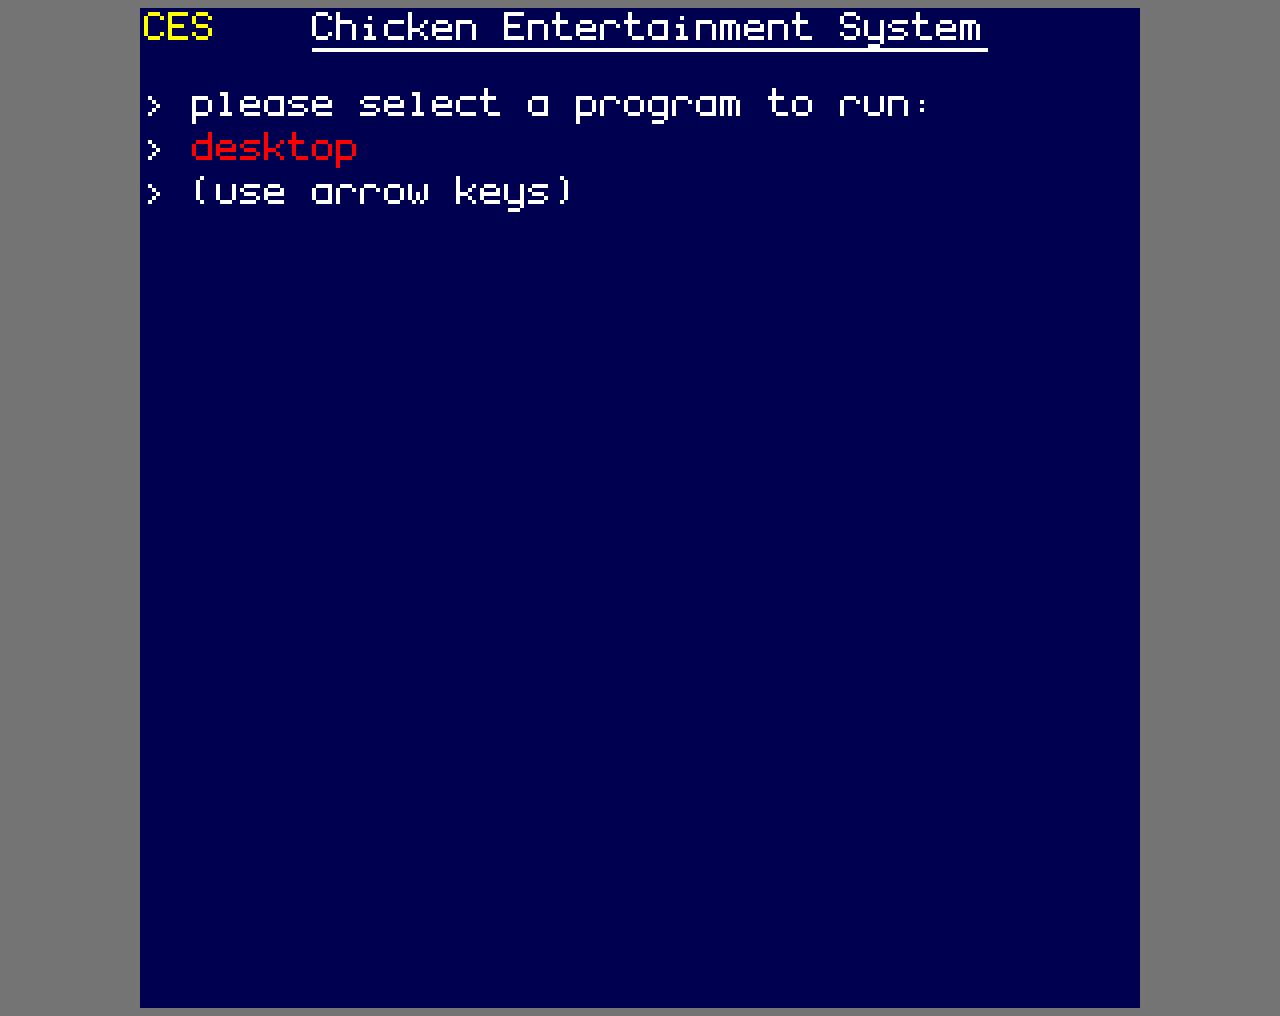
==== index.html @ 8bbf66a4 "renamed main.html to main.html" ====
<!DOCTYPE html>

<html>

    <head>
        <meta charset="utf-8">
        <style>*{background-color:rgb(116, 116, 116)}</style>
    </head>

    <body>
        <canvas id='canva' width=1000 height=1000 style="background-color:rgb(0, 0, 80); margin:auto; display: block;"></canvas>

        <script>
            window.addEventListener('contextmenu', event => event.preventDefault(),false);
            let canvas = document.getElementById('canva');
            let ctx = canvas.getContext('2d');

            const screenCfg = {
                screenSize: 250,
                pixelSize: 2,

                calculatePixelSize() { this.pixelSize = (canvas.height+canvas.width)/2/this.screenSize },
                setScreenSize(size) {
                    this.screenSize = size;
                    this.calculatePixelSize();
                },

                calculateScreenSize() { this.screenSize = (canvas.height+canvas.width)/2/this.pixelSize },
                setPixelSize(size) {
                    this.pixelSize = size;
                    this.calculateScreenSize();
                }
            };
            screenCfg.calculatePixelSize();

            const CES = {
                showTitle: true,
                inputValue:'',
                _enabled: true,
                print(x,y,text,color='#ffffff',nlindent=0) {
                    let l = ""+Math.random();
                    let ret = {
                        text,
                        destroy: function() {
                            delete CES.printBuffer[this.key];
                            return undefined;
                        },
                        x,y,baseColor:color,nlindent,
                        key:l
                    }
                    this.printBuffer[l] = ret;
                    return ret;
                },
                clearPrints() {
                    for (let k in this.printBuffer) {
                        this.printBuffer[k].destroy();
                    }
                },
                clearAll() {
                    this.clearPrints();
                },
                display() {
                    for (let p of Object.values(this.printBuffer)) {
                        print(p.x,p.y,p.text,p.baseColor,p.nlindent);
                        //console.log('displaying '+JSON.stringify(line.text)+' @'+i)
                    }
                },
                disable() {
                    this._enabled = false;
                },
                printBuffer: {}
            }

            const vconsole = {
                print: function(text,b=true) {
                    let l = ""+Math.random();
                    let ret = {
                        text,
                        destroy: function() {
                            delete vconsole.lines[this.key];
                            return undefined;
                        },
                        lines:(text.match(/\n/g)??[]).length+1,b,
                        key:l
                    }
                    this.lines[l] = ret;
                    return ret;
                },
                inputValue:'',
                input: function(prompt='',modify=function(val){return val},modifyEnd=modify) {
                    let press = [];
                    let baseText = prompt;
                    let txt = vconsole.print(baseText,b=false);
                    let input = '';
                    let done = false;
                    clock.submit(function(){
                        for (let i=0; i<26; i++) {
                            for (let b of [65,97]) {
                                let char = String.fromCharCode(i+b);
                                if (pressed.indexOf(char)!=-1) {
                                    if (press.indexOf(char)==-1) {
                                        press.push(char);
                                        input += char;
                                    }
                                } else {
                                    press = press.filter(k=>k!=char);
                                }
                            }
                        }
                        for (let c of ' :;,._\\|+-*/()[]{}0123456789\'"!?^$@#%°&') {
                            if (getPressed(c)) {
                                input += c;
                            }
                        }
                        if (getPressed('Backspace')) {
                            input = input.slice(0,input.length-1);
                        }
                        if (getPressed('Enter') || getPressed('Return')) {
                            txt.text = baseText+modifyEnd(input);
                            this.unsubmit();
                            done = true;
                        }
                        txt.text = baseText+modify(input);
                        vconsole.inputValue = input;
                    });
                    return ()=>done;
                },
                clearLine: function() {
                    if (Object.keys(this.lines).length>0) {
                        this.lines[Object.keys(this.lines).reverse()[0]].destroy();
                    }
                },
                clear: function() {
                    for (let linn of Object.keys(this.lines)) {
                        this.lines[linn].destroy();
                    }
                },
                display: function() {
                    let i = 0;
                    for (let line of Object.values(this.lines)) {
                        print(1,(CES.showTitle?20:5)+i*11,(line.b?'> ':'')+line.text,'#ffffff',2);
                        //console.log('displaying '+JSON.stringify(line.text)+' @'+i)
                        i+=line.lines;
                    }
                },
                lines: {}
            }

            function mod(n,m){return((n%m)+m)%m}

            function drawPixel(x,y,color='#ffffff') {
                //console.log('YYY ',x,y,color);
                ctx.fillStyle = color;//'rgb(255,255,255)';
                ctx.fillRect(x*screenCfg.pixelSize,y*screenCfg.pixelSize,screenCfg.pixelSize,screenCfg.pixelSize);
            }

            function drawImage(x,y,data,scale=1) {
                let sx = 0,
                    sy = 0;
                for (let l of data) {
                    for (var _=0;_<scale;_++) {
                        sx = 0;
                        for (let p of l) {
                            for (var __=0;__<scale;__++) {
                                if(p)drawPixel(sx+x,sy+y,p);
                                sx++
                            }
                        }
                        sy++
                    }
                }
            }

            function lerp1(x,y,t) { return (1-t)*x+t*y; }

            function lerp2(p1,p2,t) {
                let x1 = p1[0]; let x2 = p2[0];
                let y1 = p1[1]; let y2 = p2[1];

                return [
                    // x1*(1-x2)+x2*t,
                    // y1*(1-y2)+y2*t,
                    lerp1(x1,x2,t),
                    lerp1(y1,y2,t)
                ]
            }

            function drawLine(x1,y1,x2,y2,color='#ffffff') {
                let step = 1/((Math.abs(x1-x2)**2+Math.abs(y1-y2)**2)**.5);
                let t = 0;
                while (true) {
                    let lerpPos = lerp2([x1,y1],[x2,y2],t);
                    drawPixel(Math.round(lerpPos[0]),Math.round(lerpPos[1]),color);
                    t += step;
                    if (t>1) break;
                }
            }

            function printChar(x,y,char,color='#ffffff') {
                let chars = {
                    'a': [[1,0],[2,0],[3,0],[4,0],[0,1],[4,1],[0,2],[4,2],[0,3],[4,3],[1,4],[2,4],[3,4],[4,4]],
                    'b': [[0,-2],[0,-1],[0,0],[1,0],[2,0],[3,0],[0,1],[4,1],[0,2],[4,2],[0,3],[4,3],[0,4],[1,4],[2,4],[3,4]],
                    'c': [[1,0],[2,0],[3,0],[4,0],[0,1],[0,2],[0,3],[1,4],[2,4],[3,4],[4,4]],
                    'd': [[4,-2],[4,-1],[1,0],[2,0],[3,0],[4,0],[0,1],[4,1],[0,2],[4,2],[0,3],[4,3],[1,4],[2,4],[3,4],[4,4]],
                    'e': [[1,0],[2,0],[3,0],[0,1],[4,1],[0,2],[1,2],[2,2],[3,2],[4,2],[0,3],[1,4],[2,4],[3,4],[4,4]],
                    'f': [[2,-1],[3,-1],[1,0],[4,0],[1,1],[0,2],[1,2],[2,2],[3,2],[1,3],[1,4]],
                    'g': [[1,0],[2,0],[3,0],[4,0],[0,1],[4,1],[0,2],[4,2],[0,3],[4,3],[1,4],[2,4],[3,4],[4,4],[4,5],[1,6],[2,6],[3,6]],
                    'h': [[0,-2],[0,-1],[0,0],[1,0],[2,0],[3,0],[0,1],[4,1],[0,2],[4,2],[0,3],[4,3],[0,4],[4,4]],
                    'i': '[[2,-1],[1,1],[2,1],[2,2],[2,3],[1,4],[2,4],[3,4]]', //[[2,0],[1,2],[2,2],[2,3],[1,4],[2,4],[3,4]],
                    'j': [[4,0],[4,2],[4,3],[4,4],[0,5],[4,5],[1,6],[2,6],[3,6]],
                    'k': [[0,-2],[0,-1],[0,0],[4,0],[0,1],[3,1],[0,2],[1,2],[2,2],[0,3],[3,3],[0,4],[4,4]],
                    'l': [[1,-1],[2,-1],[2,0],[2,1],[2,2],[2,3],[1,4],[2,4],[3,4]], //[[0,-1],[0,0],[0,1],[0,2],[0,3],[1,4],[2,4],[3,4],[4,4]], //[[0,-1],[0,0],[0,1],[0,2],[1,3],[2,4],[3,4],[4,4]],//[[1,-1],[1,0],[1,1],[1,2],[1,3],[2,4],[3,4]],
                    'm': [[0,0],[1,0],[2,0],[3,0],[0,1],[2,1],[4,1],[0,2],[2,2],[4,2],[0,3],[2,3],[4,3],[0,4],[2,4],[4,4]],
                    'n': [[0,0],[1,0],[2,0],[3,0],[0,1],[4,1],[0,2],[4,2],[0,3],[4,3],[0,4],[4,4]],
                    'o': [[1,0],[2,0],[3,0],[0,1],[4,1],[0,2],[4,2],[0,3],[4,3],[1,4],[2,4],[3,4]],
                    'p': [[0,0],[1,0],[2,0],[3,0],[0,1],[4,1],[0,2],[4,2],[0,3],[4,3],[0,4],[1,4],[2,4],[3,4],[0,5],[0,6]],
                    'q': [[1,0],[2,0],[3,0],[4,0],[0,1],[4,1],[0,2],[4,2],[0,3],[4,3],[1,4],[2,4],[3,4],[4,4],[4,5],[4,6]],
                    'r': [[1,0],[2,0],[3,0],[0,1],[4,1],[0,2],[0,3],[0,4]],
                    's': [[1,0],[2,0],[3,0],[4,0],[0,1],[1,2],[2,2],[3,2],[4,3],[0,4],[1,4],[2,4],[3,4]],
                    't': [[1,-2],[1,-1],[0,0],[1,0],[2,0],[3,0],[1,1],[1,2],[1,3],[2,4],[3,4],[4,4]],
                    'u': [[0,0],[4,0],[0,1],[4,1],[0,2],[4,2],[0,3],[4,3],[1,4],[2,4],[3,4]],
                    'v': [[0,0],[4,0],[0,1],[4,1],[1,2],[3,2],[1,3],[3,3],[2,4]],
                    'w': [[0,0],[4,0],[0,1],[4,1],[0,2],[2,2],[4,2],[0,3],[2,3],[4,3],[1,4],[3,4]],
                    'x': [[0,0],[4,0],[1,1],[3,1],[2,2],[1,3],[3,3],[0,4],[4,4]],
                    'y': [[0,0],[4,0],[0,1],[4,1],[0,2],[4,2],[0,3],[4,3],[1,4],[2,4],[3,4],[4,4],[4,5],[1,6],[2,6],[3,6]],

                    A: '[[1,-2],[2,-2],[3,-2],[0,-1],[4,-1],[0,0],[4,0],[0,1],[4,1],[0,2],[1,2],[2,2],[3,2],[4,2],[0,3],[4,3],[0,4],[4,4]]',
                    B: '[[0,-2],[1,-2],[2,-2],[3,-2],[0,-1],[4,-1],[0,0],[4,0],[0,1],[1,1],[2,1],[3,1],[0,2],[4,2],[0,3],[4,3],[0,4],[1,4],[2,4],[3,4]]',
                    C: '[[1,-2],[2,-2],[3,-2],[0,-1],[4,-1],[0,0],[0,1],[0,2],[0,3],[4,3],[1,4],[2,4],[3,4]]',
                    D: '[[0,-2],[1,-2],[2,-2],[3,-2],[0,-1],[4,-1],[0,0],[4,0],[0,1],[4,1],[0,2],[4,2],[0,3],[4,3],[0,4],[1,4],[2,4],[3,4]]',
                    E: '[[0,-2],[1,-2],[2,-2],[3,-2],[4,-2],[0,-1],[0,0],[0,1],[1,1],[2,1],[3,1],[0,2],[0,3],[0,4],[1,4],[2,4],[3,4],[4,4]]',
                    F: '[[0,-2],[1,-2],[2,-2],[3,-2],[4,-2],[0,-1],[0,0],[0,1],[1,1],[2,1],[3,1],[0,2],[0,3],[0,4]]',
                    G: '[[0,-2],[1,-2],[2,-2],[3,-2],[4,-2],[0,-1],[0,0],[0,1],[3,1],[4,1],[0,2],[4,2],[0,3],[4,3],[0,4],[1,4],[2,4],[3,4],[4,4]]',
                    H: '[[0,-2],[4,-2],[0,-1],[4,-1],[0,0],[4,0],[0,1],[1,1],[2,1],[3,1],[4,1],[0,2],[4,2],[0,3],[4,3],[0,4],[4,4]]',
                    I: '[[0,-2],[1,-2],[2,-2],[3,-2],[4,-2],[2,-1],[2,0],[2,1],[2,2],[2,3],[0,4],[1,4],[2,4],[3,4],[4,4]]',
                    J: '[[2,-2],[3,-2],[4,-2],[4,-1],[4,0],[4,1],[4,2],[0,3],[4,3],[1,4],[2,4],[3,4]]',
                    K: '[[0,-2],[4,-2],[0,-1],[4,-1],[0,0],[3,0],[0,1],[1,1],[2,1],[0,2],[3,2],[0,3],[4,3],[0,4],[4,4]]',
                    L: '[[0,-2],[0,-1],[0,0],[0,1],[0,2],[0,3],[0,4],[1,4],[2,4],[3,4],[4,4]]',
                    M: '[[0,-2],[4,-2],[0,-1],[1,-1],[3,-1],[4,-1],[0,0],[2,0],[4,0],[0,1],[4,1],[0,2],[4,2],[0,3],[4,3],[0,4],[4,4]]',
                    N: '[[0,-2],[4,-2],[0,-1],[4,-1],[0,0],[1,0],[4,0],[0,1],[2,1],[4,1],[0,2],[3,2],[4,2],[0,3],[4,3],[0,4],[4,4]]',
                    O: '[[1,-2],[2,-2],[3,-2],[0,-1],[4,-1],[0,0],[4,0],[0,1],[4,1],[0,2],[4,2],[0,3],[4,3],[1,4],[2,4],[3,4]]',
                    P: '[[0,-2],[1,-2],[2,-2],[3,-2],[0,-1],[4,-1],[0,0],[4,0],[0,1],[1,1],[2,1],[3,1],[0,2],[0,3],[0,4]]',
                    Q: '[[1,-2],[2,-2],[3,-2],[0,-1],[4,-1],[0,0],[4,0],[0,1],[4,1],[0,2],[4,2],[0,3],[2,3],[4,3],[1,4],[2,4],[3,4],[3,5],[4,5]]',
                    R: '[[0,-2],[1,-2],[2,-2],[3,-2],[0,-1],[4,-1],[0,0],[4,0],[0,1],[1,1],[2,1],[3,1],[0,2],[2,2],[0,3],[3,3],[0,4],[4,4]]',
                    S: '[[1,-2],[2,-2],[3,-2],[0,-1],[4,-1],[0,0],[1,1],[2,1],[3,1],[4,2],[0,3],[4,3],[1,4],[2,4],[3,4]]',
                    T: '[[0,-2],[1,-2],[2,-2],[3,-2],[4,-2],[2,-1],[2,0],[2,1],[2,2],[2,3],[2,4]]',
                    U: '[[0,-2],[4,-2],[0,-1],[4,-1],[0,0],[4,0],[0,1],[4,1],[0,2],[4,2],[0,3],[4,3],[1,4],[2,4],[3,4]]',
                    V: '[[0,-2],[4,-2],[0,-1],[4,-1],[0,0],[4,0],[1,1],[3,1],[1,2],[3,2],[1,3],[3,3],[2,4]]',
                    W: '[[0,-2],[4,-2],[0,-1],[4,-1],[0,0],[4,0],[0,1],[2,1],[4,1],[0,2],[2,2],[4,2],[0,3],[2,3],[4,3],[1,4],[3,4]]',
                    X: '[[0,-2],[4,-2],[0,-1],[4,-1],[1,0],[3,0],[2,1],[1,2],[3,2],[0,3],[4,3],[0,4],[4,4]]',
                    Y: '[[0,-2],[4,-2],[0,-1],[4,-1],[1,0],[3,0],[2,1],[2,2],[2,3],[2,4]]',
                    Z: '[[0,-2],[1,-2],[2,-2],[3,-2],[4,-2],[4,-1],[3,0],[2,1],[1,2],[0,3],[0,4],[1,4],[2,4],[3,4],[4,4]]',

                    '+': '[[2,0],[2,1],[0,2],[1,2],[2,2],[3,2],[4,2],[2,3],[2,4]]',//'[[2,1],[1,2],[2,2],[3,2],[2,3]]',
                    '-': '[[0,2],[1,2],[2,2],[3,2],[4,2]]', //'[[1,2],[2,2],[3,2]]',
                    '/': '[[4,0],[3,1],[2,2],[1,3],[0,4]]', //'[[3,1],[2,2],[1,3]]',
                    '*': '[[1,0],[3,0],[2,1],[1,2],[2,2],[3,2],[2,3],[1,4],[3,4]]',
                    '=': '[[1,1],[2,1],[3,1],[1,3],[2,3],[3,3]]',

                    '0': '[[0,0],[1,0],[2,0],[3,0],[4,0],[0,1],[3,1],[4,1],[0,2],[2,2],[4,2],[0,3],[1,3],[4,3],[0,4],[1,4],[2,4],[3,4],[4,4]]',
                    '1': '[[2,0],[1,1],[2,1],[2,2],[2,3],[1,4],[2,4],[3,4]]',
                    '2': '[[0,0],[1,0],[2,0],[3,0],[4,0],[4,1],[0,2],[1,2],[2,2],[3,2],[4,2],[0,3],[0,4],[1,4],[2,4],[3,4],[4,4]]',
                    '3': '[[0,0],[1,0],[2,0],[3,0],[4,0],[4,1],[0,2],[1,2],[2,2],[3,2],[4,2],[4,3],[0,4],[1,4],[2,4],[3,4],[4,4]]',
                    '4': '[[0,0],[4,0],[0,1],[4,1],[0,2],[1,2],[2,2],[3,2],[4,2],[4,3],[4,4]]',
                    '5': '[[0,0],[1,0],[2,0],[3,0],[4,0],[0,1],[0,2],[1,2],[2,2],[3,2],[4,2],[4,3],[0,4],[1,4],[2,4],[3,4],[4,4]]',
                    '6': '[[0,0],[1,0],[2,0],[3,0],[4,0],[0,1],[0,2],[1,2],[2,2],[3,2],[4,2],[0,3],[4,3],[0,4],[1,4],[2,4],[3,4],[4,4]]',
                    '7': '[[0,0],[1,0],[2,0],[3,0],[4,0],[4,1],[3,2],[2,3],[1,4]]',
                    '8': '[[0,0],[1,0],[2,0],[3,0],[4,0],[0,1],[4,1],[0,2],[1,2],[2,2],[3,2],[4,2],[0,3],[4,3],[0,4],[1,4],[2,4],[3,4],[4,4]]',
                    '9': '[[0,0],[1,0],[2,0],[3,0],[4,0],[0,1],[4,1],[0,2],[1,2],[2,2],[3,2],[4,2],[4,3],[0,4],[1,4],[2,4],[3,4],[4,4]]',

                    '.': '[[2,4]]',
                    ',': '[[2,4],[1,5]]',
                    '!': '[[2,-2],[2,-1],[2,0],[2,1],[2,2],[2,4]]',
                    ':': '[[2,1],[2,3]]',
                    ';': '[[2,1],[2,3],[1,4]]',
                    '?': '[[2,-1],[3,-1],[1,0],[4,0],[4,1],[3,2],[3,4]]',
                    "'": '[[2,-2],[2,-1]]',
                    '<': '[[3,0],[2,1],[1,2],[2,3],[3,4]]',
                    '>': '[[1,0],[2,1],[3,2],[2,3],[1,4]]',
                    '\\': '[[0,0],[1,1],[2,2],[3,3],[4,4]]', //'[[1,1],[2,2],[3,3]]',
                    '|': '[[2,0],[2,1],[2,2],[2,3],[2,4]]', //'[[2,1],[2,2],[2,3]]', 
                    '"': '[[1,-2],[3,-2],[1,-1],[3,-1]]',
                    '{': '[[3,-2],[2,-1],[2,0],[1,1],[2,2],[2,3],[3,4]]',
                    '}': '[[1,-2],[2,-1],[2,0],[3,1],[2,2],[2,3],[1,4]]',
                    '(': '[[2,-2],[1,-1],[1,0],[1,1],[1,2],[1,3],[2,4]]',
                    ')': '[[2,-2],[3,-1],[3,0],[3,1],[3,2],[3,3],[2,4]]',
                    '[': '[[1,-2],[2,-2],[3,-2],[1,-1],[1,0],[1,1],[1,2],[1,3],[1,4],[2,4],[3,4]]',
                    ']': '[[1,-2],[2,-2],[3,-2],[3,-1],[3,0],[3,1],[3,2],[3,3],[1,4],[2,4],[3,4]]',

                    block: '[[0,0],[1,0],[2,0],[3,0],[4,0],[0,1],[1,1],[2,1],[3,1],[4,1],[0,2],[1,2],[2,2],[3,2],[4,2],[0,3],[1,3],[2,3],[3,3],[4,3],[0,4],[1,4],[2,4],[3,4],[4,4]]',
                    upperBlock: '[[0,-2],[1,-2],[2,-2],[3,-2],[4,-2],[0,-1],[1,-1],[2,-1],[3,-1],[4,-1],[0,0],[1,0],[2,0],[3,0],[4,0],[0,1],[1,1],[2,1],[3,1],[4,1],[0,2],[1,2],[2,2],[3,2],[4,2],[0,3],[1,3],[2,3],[3,3],[4,3],[0,4],[1,4],[2,4],[3,4],[4,4]]',
                    lowerBlock: '[[0,0],[1,0],[2,0],[3,0],[4,0],[0,1],[1,1],[2,1],[3,1],[4,1],[0,2],[1,2],[2,2],[3,2],[4,2],[0,3],[1,3],[2,3],[3,3],[4,3],[0,4],[1,4],[2,4],[3,4],[4,4],[0,5],[1,5],[2,5],[3,5],[4,5],[0,6],[1,6],[2,6],[3,6],[4,6]]',
                    fullBlock: '[[0,0],[1,0],[2,0],[3,0],[4,0],[0,1],[1,1],[2,1],[3,1],[4,1],[0,2],[1,2],[2,2],[3,2],[4,2],[0,3],[1,3],[2,3],[3,3],[4,3],[0,4],[1,4],[2,4],[3,4],[4,4],[0,5],[1,5],[2,5],[3,5],[4,5],[0,6],[1,6],[2,6],[3,6],[4,6]]',

                    _: '[[0,5],[1,5],[2,5],[3,5],[4,5]]',
                    '^': '[[2,-1],[1,0],[3,0],[0,1],[4,1]]',
                    '$': '[[2,-1],[1,0],[2,0],[3,0],[4,0],[0,1],[2,1],[1,2],[2,2],[3,2],[2,3],[4,3],[0,4],[1,4],[2,4],[3,4],[2,5]]',
                    '%': '[[4,0],[0,1],[3,1],[2,2],[1,3],[4,3],[0,4]]',
                    '°': '[[2,-1]]',
                    '#': '[[1,0],[3,0],[0,1],[1,1],[2,1],[3,1],[4,1],[1,2],[3,2],[0,3],[1,3],[2,3],[3,3],[4,3],[1,4],[3,4]]',       
                    '@': '[[1,0],[2,0],[3,0],[0,1],[4,1],[0,2],[3,2],[4,2],[0,3],[1,4],[2,4],[3,4],[4,4]]',
                    heart: '[[1,0],[3,0],[0,1],[1,1],[2,1],[3,1],[4,1],[0,2],[1,2],[2,2],[3,2],[4,2],[1,3],[2,3],[3,3],[2,4]]',
                    '&': '[[1,0],[2,0],[1,1],[0,2],[2,2],[4,2],[0,3],[3,3],[0,4],[1,4],[2,4],[4,4]]',

                    //       [1,1],[3,1],
                    // [0,2],      [3,2],
                    // [0,3],      [3,3],
                    //       [1,4],[3,4],
                    // [0,0],
                    // [0,1],[1,1],[2,1],
                    // [0,2],            [3,2],
                    // [0,3],            [3,3],
                    // [0,4],[1,4],[2,4],
                    // 'c':[
                      
                    //         [1,1],[2,1],
                    //     [0,2],
                    //     [0,3],
                    //         [1,4],[2,4],
                    // ],
                    // 'd':[
                    //                 [2,0],
                    //           [1,1],[2,1],
                    //     [0,2],      [2,2],
                    //     [0,3],      [2,3],
                    //           [1,4],[2,4],
                    // ],
                    // 'l': [
                    //     [1,0],[2,0],
                    //           [2,1],
                    //           [2,2],
                    //           [2,3],
                    //     [1,4],[2,4],[3,4]
                    // ]
                }

                for (let k in chars) {
                    if (typeof(chars[k]) == 'string') {
                        chars[k] = eval(chars[k]);
                    }
                }

                let c = chars[char]??[];

                if (c) {
                    for (px of c.map(e=>[e[0]+x,e[1]+y])) {
                        //console.log('EEE ',color,px[0],px[1]+2);
                        drawPixel(px[0],px[1]+2,color);
                    }
                }
            }

            function print(x,y,text,color='#ffffff',nlindent=0) {
                let originColor = color;
                let underline = false;
                let skip = 0;
                let i = 0;
                for (let ci in text) {
                    ci = Number(ci);
                    let c = text[ci];
                    if (skip!=0) {
                        skip--;
                        continue;
                    }
                    //console.log(c,text[ci+1])
                    if (c == '^' && text[ci+1]=='[') {
                        //console.log('HMMM')
                        let ctrlend = text.indexOf(']',ci);
                        if (ctrlend!=-1) {
                            skip = ctrlend-ci;
                            for (let idk of text.slice(ci+2,ctrlend).split(/;/g)) {
                                if (idk=='red') { color = '#ff0000' } else
                                if (idk=='green') { color = '#00ff00' } else
                                if (idk=='blue') { color = '#0000ff' } else
                                if (idk=='yellow') { color = '#ffff00' } else
                                if (idk=='cyan') { color = '#00ffff' } else
                                if (idk=='white') { color = '#ffffff' } else
                                if (idk=='lightGray'||idk=='lightGrey') { color = '#b0b0b0' } else
                                if (idk=='gray'||idk=='grey') { color = '#808080' } else
                                if (idk=='darkGray'||idk=='darkGrey') { color = '#404040' } else
                                if (idk=='black'||idk=='black') { color = '#000000' } else
                                if (idk=='reset') { color = originColor, underline = false } else
                                if (idk=='underline') { underline = !underline } else
                                {

                                }
                            }
                        }
                        continue;
                    }
                    if (c=='$'&&text[ci+1]=='[') {
                        let ctrlend = text.indexOf(']',ci);
                        if (ctrlend!=-1) {
                            skip = ctrlend-ci;
                            for (let idk of text.slice(ci+2,ctrlend).split(/;/g)) {
                                printChar(x+i*6,y,idk,color);
                            }
                        }
                        continue;
                    }
                    if (c=='\n') {
                        i=nlindent;y+=11;continue
                    }
                    //console.log(skip);
                    printChar(x+i*6,y,c,color);
                    //console.log('AAA ',c);
                    if (underline) {
                        // for (let xx=0; xx<6; xx++) {
                        //     drawPixel(x+i*6+xx,y+9,color);
                        // }
                        drawLine(x+i*6,y+9,x+i*6+6,y+9,color)
                    }
                    i++;
                }
                // for (let ci in text) {
                //     let c = text[ci];
                //     printChar(x+ci*6,y,c,color);
                // }
            }

            let loadstate = ['/','-','\\','|'];
            let ii = 0;

            let loadtext = vconsole.print('');
            let loadtime = 0;
            let maxloadtime = Math.round(Math.random()*3);

            function drawLoop() {
                ctx.clearRect(0,0,canvas.width,canvas.height);
                // for (px of [
                //     [0,0],[1,0],
                //           [1,1],
                //           [1,2],
                //           [1,3],
                //     [0,4],[1,4],[2,4]
                // ]) {
                //     drawPixel(px[0],px[1])
                // }
                //printChar(0,0,'h'); printChar(6,0,'a');  printChar(12,0,'c'); printChar(18,0,'k'); printChar(24,0,''); printChar(30,0,'n');
                //print(0,1, '            Carte d\'invitation');
                if (CES.showTitle) print(1,1,'^[yellow]CES^[reset]    ^[underline]Chicken Entertainment System^[reset]');

                if (loadtime>=maxloadtime) {loadtext.destroy()}
                if (loadtime<maxloadtime) {loadtext.text = 'loading... '+loadstate[ii]; ii++; ii%=loadstate.length;}
                loadtime++;
                
                vconsole.display();
                CES.display();

                if (!CES._enabled) clearInterval(drawLoopId);
            }
            let drawLoopId = setInterval(drawLoop,10);

            async function waitFor(fn) {

                return new Promise((resolve)=>{
                    let loop = setInterval(()=>{
                        if (fn()) {
                            clearInterval(loop);
                            resolve();
                            return;
                        }
                    });
                });

            }

            async function waitForLoadEnded() {

                // return new Promise((resolve)=>{
                //     let loop = setInterval(()=>{
                //         if (loadtime>=maxloadtime) {
                //             clearInterval(loop);
                //             resolve();
                //         }
                //     });
                // });

                return waitFor(()=>loadtime>=maxloadtime);

            }

            const clock = {
                tick: function() {
                    for (let cb of this.callbacks) {
                        cb.call({
                            unsubmit: function() { clock.unsubmit(cb) }
                        });
                    }
                },
                callbacks: [],
                submit: function(callback) {
                    if(this.callbacks.indexOf(callback)==-1)this.callbacks.push(callback);
                },
                unsubmit: function(callback) {
                    this.callbacks = this.callbacks.filter(c=>c!=callback);
                }
            }
            setInterval(()=>clock.tick(),10);

            let pressed = [];
            let pressedBefore = [];
            document.addEventListener('keydown',(ev)=>{
                if(pressed.indexOf(ev.key)==-1)pressed.push(ev.key);
            });
            document.addEventListener('keyup',(ev)=>{
                pressed = pressed.filter(k=>k!=ev.key);
            });
            setInterval(function(){
                pressedBefore = JSON.parse(JSON.stringify(pressed));
            },10);
            function getPressed(key) {
                return (pressed.indexOf(key)!=-1)&&( (pressed.indexOf(key)!=-1)^(pressedBefore.indexOf(key)!=-1) )
            }

            let progs = {};
            let prognames = {};
            function addProgram(name,callback,displayName=undefined) {
                displayName??=name;
                progs[name] = callback;
                prognames[name] = displayName;
            }

            function runProgram(programName) {
                progs[programName]();
            }

            waitForLoadEnded().then(()=>{
                runProgram('main');
            });
        </script>

        <script>
            addProgram('desktop',async()=>{
                CES.showTitle = false;
                CES.clearAll();
                vconsole.clear();
                vconsole.print('loading...');
                CES.disable();
                screenCfg.setPixelSize(2);
                canvas.style.backgroundColor = 'rgb(0, 0, 0)';

                let files = [
                    {x:0,y:0,name:'a.txt'},
                    {x:0,y:1,name:'b'},
                    {x:1,y:2,name:'c.bin'},
                ]
                let icons = await fetch('./icons').then(r=>r.json());
                let fileIcons = icons.file;

                function displayfileIcon(x,y,name) {
                    let icon;
                    if (name.endsWith('.txt')) {
                        icon = fileIcons.txt;
                    } else if (name.endsWith('.bin')) {
                        icon = fileIcons.bin;
                    } else {
                        icon = fileIcons.unknown;
                    }
                    drawImage(x*50+10,y*50+10,icon,2);
                    print(50*(x+1)-30-(5*name.length/2),50*(y+1)-7,name);
                }
                
                function displayDesktopFilesIcons() {
                    for (let file of files) {
                        displayfileIcon(file.x,file.y,file.name);
                    }
                }

                function displayDesktopContextMenu(x,y) {
                    //drawImage(x,y,)
                    //print(x+1,y+1,'New file');
                }

                let md=0;
                let mx=0;
                let my=0;
                canvas.onmousedown = (e)=>{md=e.buttons};
                canvas.onmouseup   = (e)=>{md=e.buttons};
                canvas.onmousemove = (e)=>{mx=e.offsetX/screenCfg.pixelSize;my=e.offsetY/screenCfg.pixelSize};
                let lx;
                let ly;
                let pp = false;
                let dcmx,dcmy;
                let ddcm = false;
                clock.submit(function(){
                    ctx.clearRect(0,0,canvas.width,canvas.height);
                    displayDesktopFilesIcons();
                    if (ddcm) {
                        displayDesktopContextMenu(dcmx,dcmy);
                    }
                    if ((md&2)&&!pp) {
                        ddcm = !ddcm;
                        dcmx = mx;
                        dcmy = my;
                    }
                    if (md&2) {
                        pp = true;
                    } else {
                        pp = false;
                    }
                });
            });
        </script>

        <script>
            let choiceIndex = 0;
            addProgram('main',()=>{
                CES.showTitle = true;
                CES.clearAll();
                vconsole.clear();
                vconsole.print('please select a program to run:');
   let choice = vconsole.print(Object.keys(progs).filter(c=>c!='main').join('\n'));
                vconsole.print('(use arrow keys)');
                
                let press = false;
                let done = false;

                clock.submit(function(){
                    // if (pressed.indexOf('ArrowUp')!=-1) {
                    //     if (!press) { choiceIndex -= 1;
                    //                   press = true;     }
                    // } else
                    // if (pressed.indexOf('ArrowDown')!=-1) {
                    //     if (!press) { choiceIndex += 1;
                    //                   press = true;     }
                    // } else { press = false; }
                    // if (pressed.indexOf('Enter')!=-1) {
                    //     done = true;
                    //     this.unsubmit();
                    // }
                    if (getPressed('ArrowUp')) {
                        choiceIndex -= 1;
                    }
                    if (getPressed('ArrowDown')) {
                        choiceIndex += 1;
                    }
                    if (getPressed('Enter')) {
                        done = true;
                        this.unsubmit();
                    }

                    choiceIndex = mod(choiceIndex,Object.keys(progs).filter(c=>c!='main').length);
                    choice.text = Object.keys(progs).filter(c=>c!='main').map(c=>prognames[c]).map((c,i)=>((choiceIndex==i)?'^[red]':'')+c+'^[reset]').join('\n')
                });

                waitFor(()=>done).then(()=>{
                    runProgram(Object.keys(progs).filter(c=>c!='main')[choiceIndex]);
                });
            });
        </script>

        <!--
        <script>
            addProgram('REPL',()=>{setTimeout(()=>{
                // vconsole.clear();
                // CES.showTitle = false;
                // let offlineText = '^[underline]offline';
                // screenCfg.setScreenSize(50)
                // CES.print(4,15,offlineText);
                
                CES.showTitle = true;
                CES.clearAll();
                vconsole.clear();
                vconsole.print('CES console',false);

                async function input(prompt,modifier) {

                    return new Promise(async(resolve)=>{
                        await waitFor(vconsole.input(prompt,modifier));
                        resolve(vconsole.inputValue);
                    });

                }

                let commandNames = [
                    'echo'
                ]

                let commandExecutors = {
                    'echo': function(params,rawParams) {
                        let times = 1
                        if ((params[0]??'').match(/^\d+$/)) {
                            times = Number(params[0]);
                            rawParams = rawParams.slice(params[0].length+1);
                        }
                        rawParams.replace(/(?<!\\)\\n/g,'\n');
                        rawParams.replace(/\\\\/g,'\\');
                        vconsole.print(rawParams.repeat(times));
                    }
                }

                ;(async()=>{while(true){

                    let inpu = await input('>>> ',(val)=>{
                        let s = 0;
                        return val.split(' ').map((word,i)=>{
                            i = +i;
                            if (word=='&&') {
                                s = i+1;
                            }
                            return (((i-s)==0)?((commandNames.indexOf(word)!=-1)?'^[yellow]':'^[underline;red]'):((word.match(/^\d+$/))?'^[green]':((word.startsWith('-'))?'^[gray]':((word=='&&')?'^[blue]':''))))+word+'^[reset]';
                        }).join(' ');
                    },(val)=>{return val});

                    for (let inp of inpu.split(/\s&&\s/g)) {
                        let [cmd,...args] = (inp+' ').split(' ');
                        cmd = cmd.trim(); args = args.join(' ').trim();

                        if (commandNames.indexOf(cmd)!=-1) {
                            commandExecutors[cmd](args.split(/\s+/g),args); 
                        } else {
                            vconsole.print('^[red]unknown command ('+cmd+')');
                        }
                    }

                    //vconsole.print(inp);
                    

                }})();
            },1)},'start REPL');
        </script>

        <script>
            addProgram('test',()=>{
                CES.showTitle = false;
                vconsole.clear();
                vconsole.print('Hello, world !');
                setTimeout(()=>{
                    clock.submit(function(){
                        if (pressed.length>0) {
                            this.unsubmit();
                            runProgram('main');
                        }
                    });
                    vconsole.print('[press any key to exit]');
                },100)
            });
        </script>
        -->

    </body>

</html>
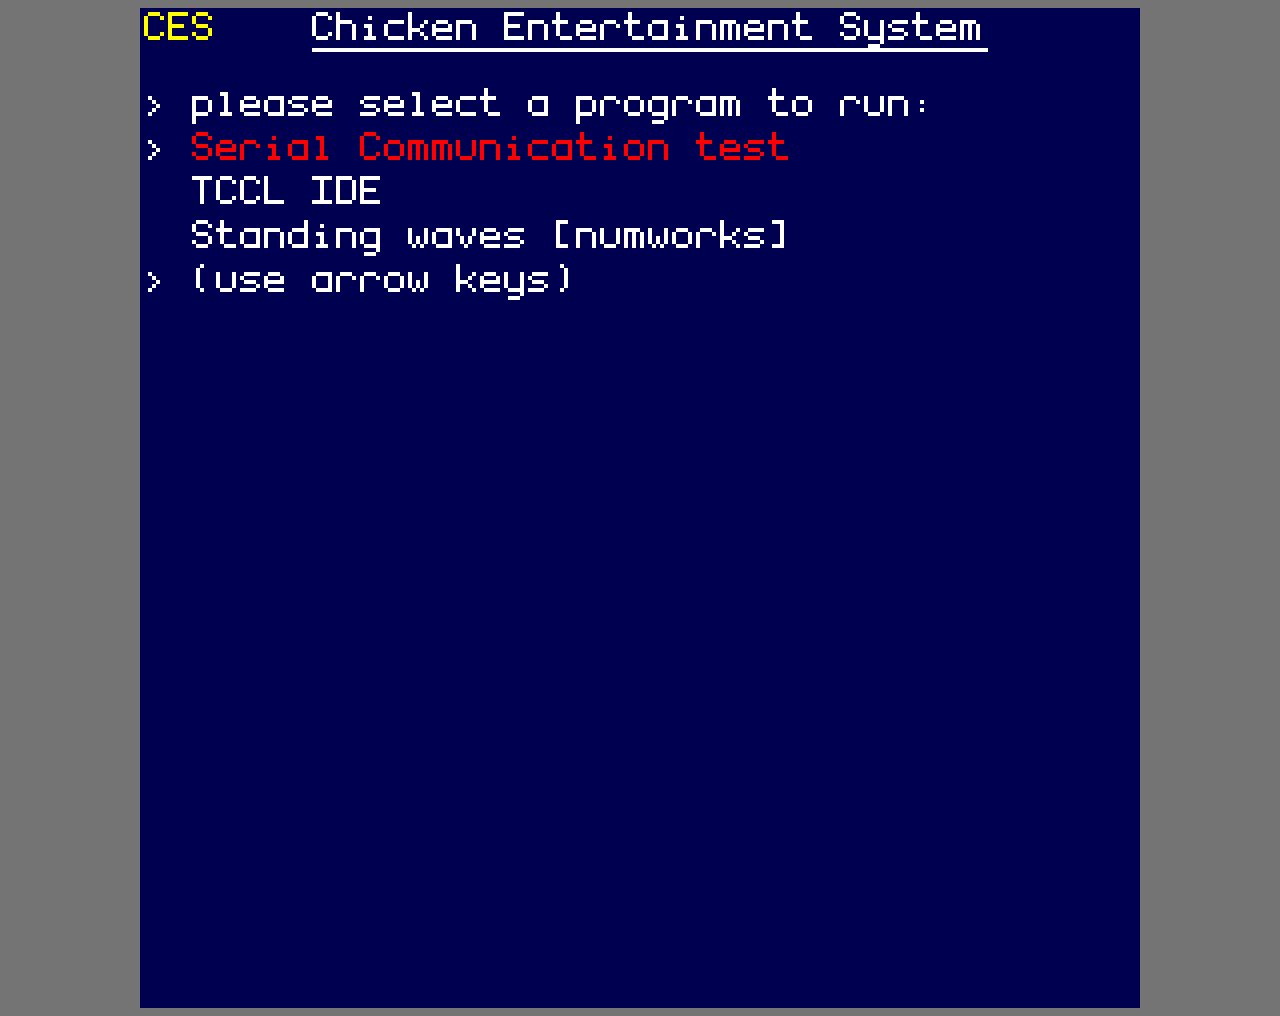
==== commit 1c9b0f3a: "update index.html" ====
--- a/index.html
+++ b/index.html
@@ -545,7 +545,7 @@
                     {x:0,y:1,name:'b'},
                     {x:1,y:2,name:'c.bin'},
                 ]
-                let icons = await fetch('./icons').then(r=>r.json());
+                let icons = await fetch('./icons.json').then(r=>r.json());
                 let fileIcons = icons.file;
 
                 function displayfileIcon(x,y,name) {
@@ -605,12 +605,19 @@
 
         <script>
             let choiceIndex = 0;
+
+            let links = {
+                'Serial Communication test': 'https://github.com/ChickChicky/serial-com',
+                'TCCL IDE': 'https://chickchicky.github.io/tccl_IDE',
+                'Standing waves [numworks]': 'https://my.numworks.com/python/chick-chicky/wavez'
+            }
+
             addProgram('main',()=>{
                 CES.showTitle = true;
                 CES.clearAll();
                 vconsole.clear();
                 vconsole.print('please select a program to run:');
-   let choice = vconsole.print(Object.keys(progs).filter(c=>c!='main').join('\n'));
+   let choice = vconsole.print(Object.keys(links).join('\n'));
                 vconsole.print('(use arrow keys)');
                 
                 let press = false;
@@ -640,12 +647,12 @@
                         this.unsubmit();
                     }
 
-                    choiceIndex = mod(choiceIndex,Object.keys(progs).filter(c=>c!='main').length);
-                    choice.text = Object.keys(progs).filter(c=>c!='main').map(c=>prognames[c]).map((c,i)=>((choiceIndex==i)?'^[red]':'')+c+'^[reset]').join('\n')
+                    choiceIndex = mod(choiceIndex,Object.keys(links).length);
+                    choice.text = Object.keys(links).map((c,i)=>((choiceIndex==i)?'^[red]':'')+c+'^[reset]').join('\n')
                 });
 
                 waitFor(()=>done).then(()=>{
-                    runProgram(Object.keys(progs).filter(c=>c!='main')[choiceIndex]);
+                    window.location.href = Object.keys(links)[choiceIndex];
                 });
             });
         </script>
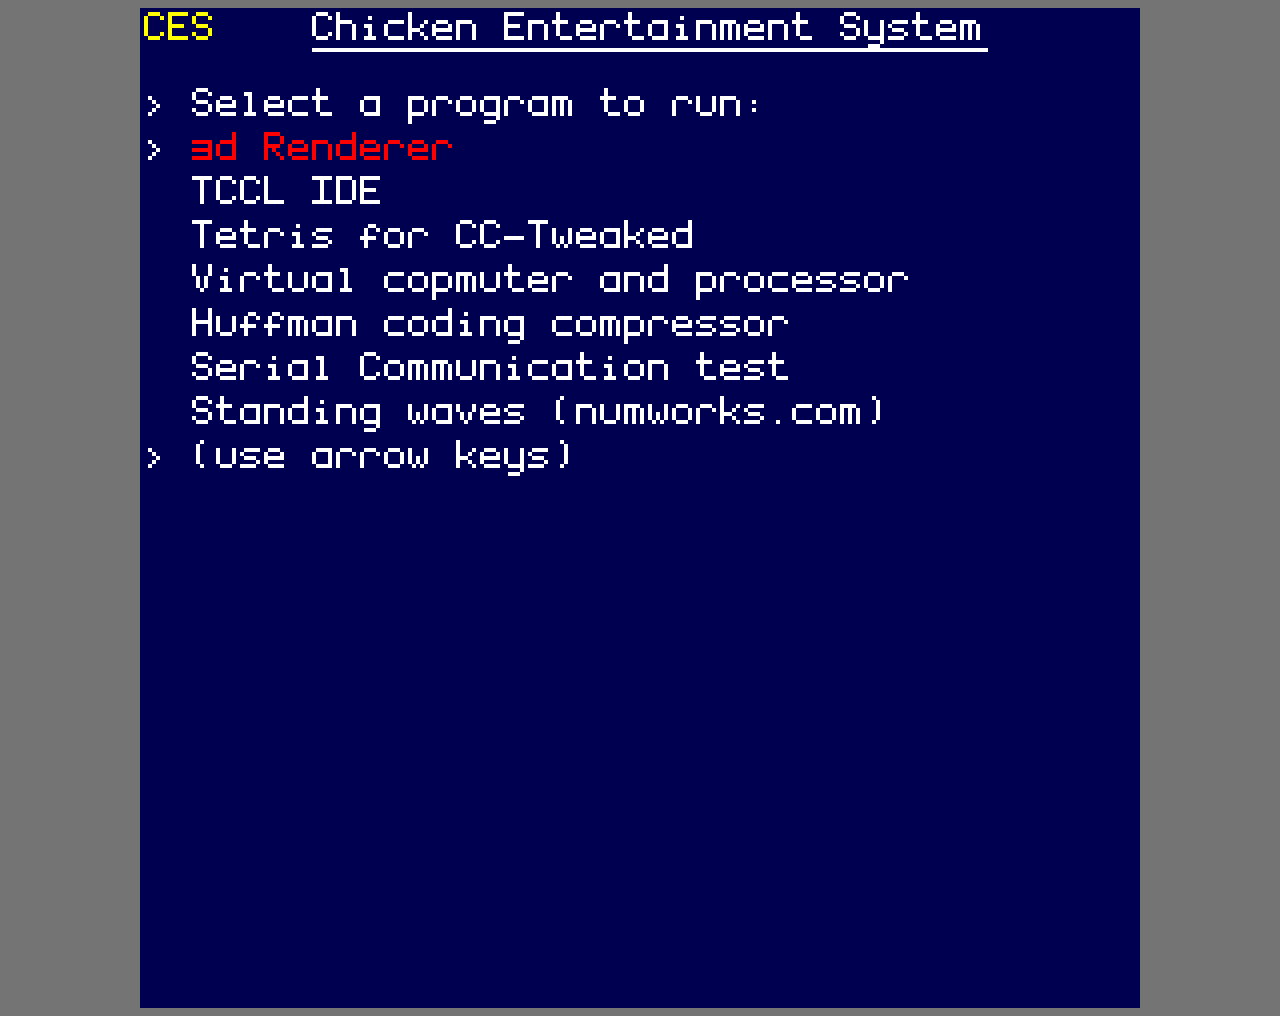
==== commit 768fd9cf: "updated index.html" ====
--- a/index.html
+++ b/index.html
@@ -607,16 +607,20 @@
             let choiceIndex = 0;
 
             let links = {
+                '3d Renderer': 'https://chickchicky.github.io/3D_renderer',
+                'TCCL IDE': 'https://chickchicky.github.io/tccl_IDE',
+                'Tetris for CC-Tweaked': 'https://github.com/ChickChicky/CC_Tetris',
+                'Virtual copmuter and processor': 'https://github.com/ChickChicky/nugget-computer',
+                'Huffman coding compressor': 'https://github.com/ChickChicky/JS_compressor',
                 'Serial Communication test': 'https://github.com/ChickChicky/serial-com',
-                'TCCL IDE': 'https://chickchicky.github.io/tccl_IDE',
-                'Standing waves [numworks]': 'https://my.numworks.com/python/chick-chicky/wavez'
+                'Standing waves (numworks.com)': 'https://numworks.com/python/chick-chicky/wavez'
             }
 
             addProgram('main',()=>{
                 CES.showTitle = true;
                 CES.clearAll();
                 vconsole.clear();
-                vconsole.print('please select a program to run:');
+                vconsole.print('Select a program to run:');
    let choice = vconsole.print(Object.keys(links).join('\n'));
                 vconsole.print('(use arrow keys)');
                 
@@ -652,7 +656,7 @@
                 });
 
                 waitFor(()=>done).then(()=>{
-                    window.location.href = Object.keys(links)[choiceIndex];
+                    window.location.href = Object.values(links)[choiceIndex];
                 });
             });
         </script>
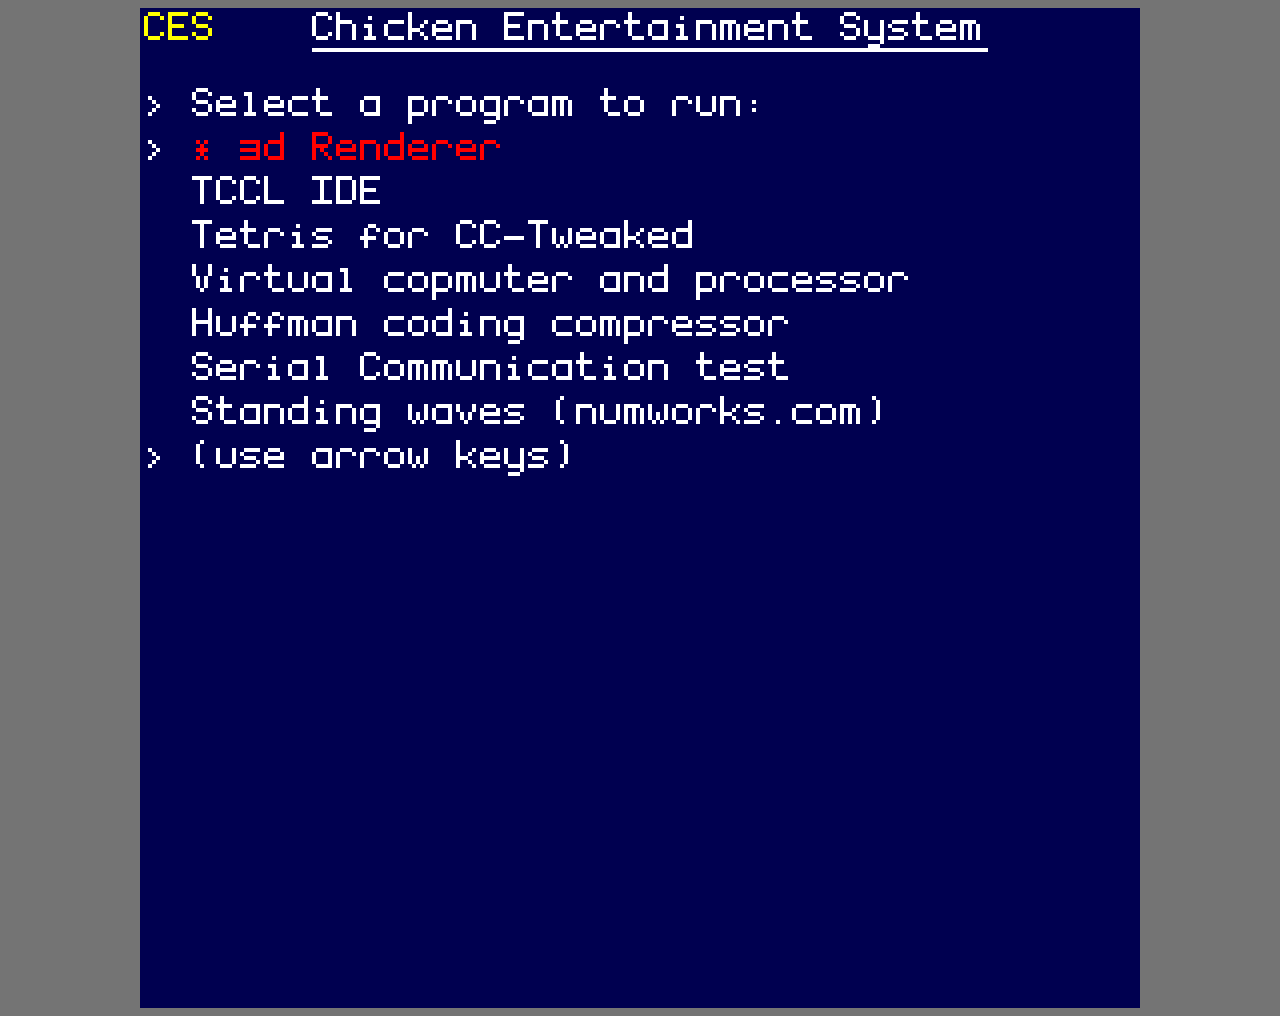
==== commit a2c68e47: "yet naother index.html update" ====
--- a/index.html
+++ b/index.html
@@ -652,7 +652,7 @@
                     }
 
                     choiceIndex = mod(choiceIndex,Object.keys(links).length);
-                    choice.text = Object.keys(links).map((c,i)=>((choiceIndex==i)?'^[red]':'')+c+'^[reset]').join('\n')
+                    choice.text = Object.keys(links).map((c,i)=>((choiceIndex==i)?'^[red]* ':'')+c+'^[reset]').join('\n')
                 });
 
                 waitFor(()=>done).then(()=>{
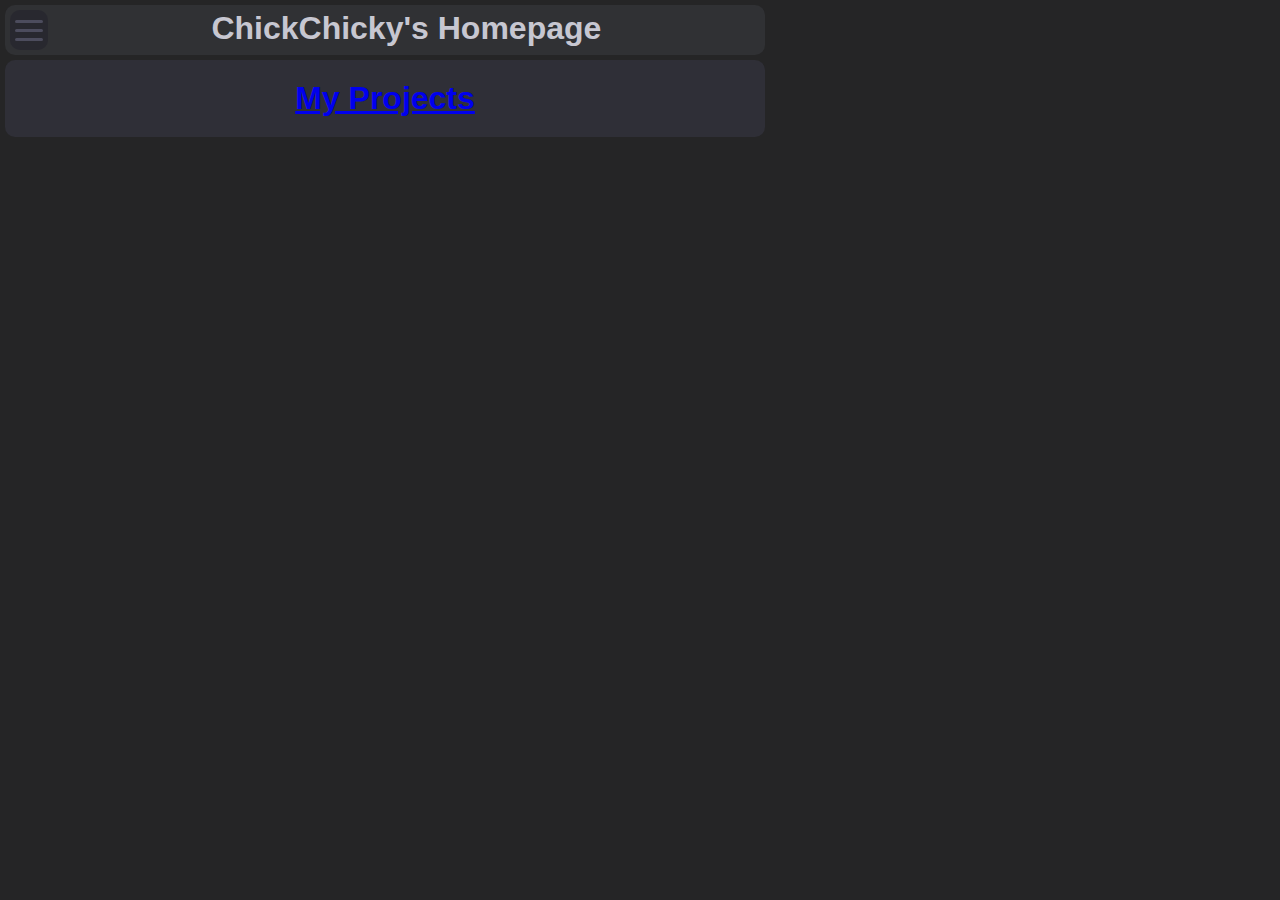
==== commit 276ecf20: "update to the homepage" ====
--- a/index.html
+++ b/index.html
@@ -1,755 +1,56 @@
-<!DOCTYPE html>
-
-<html>
-
-    <head>
-        <meta charset="utf-8">
-        <style>*{background-color:rgb(116, 116, 116)}</style>
-    </head>
-
-    <body>
-        <canvas id='canva' width=1000 height=1000 style="background-color:rgb(0, 0, 80); margin:auto; display: block;"></canvas>
-
-        <script>
-            window.addEventListener('contextmenu', event => event.preventDefault(),false);
-            let canvas = document.getElementById('canva');
-            let ctx = canvas.getContext('2d');
-
-            const screenCfg = {
-                screenSize: 250,
-                pixelSize: 2,
-
-                calculatePixelSize() { this.pixelSize = (canvas.height+canvas.width)/2/this.screenSize },
-                setScreenSize(size) {
-                    this.screenSize = size;
-                    this.calculatePixelSize();
-                },
-
-                calculateScreenSize() { this.screenSize = (canvas.height+canvas.width)/2/this.pixelSize },
-                setPixelSize(size) {
-                    this.pixelSize = size;
-                    this.calculateScreenSize();
-                }
-            };
-            screenCfg.calculatePixelSize();
-
-            const CES = {
-                showTitle: true,
-                inputValue:'',
-                _enabled: true,
-                print(x,y,text,color='#ffffff',nlindent=0) {
-                    let l = ""+Math.random();
-                    let ret = {
-                        text,
-                        destroy: function() {
-                            delete CES.printBuffer[this.key];
-                            return undefined;
-                        },
-                        x,y,baseColor:color,nlindent,
-                        key:l
-                    }
-                    this.printBuffer[l] = ret;
-                    return ret;
-                },
-                clearPrints() {
-                    for (let k in this.printBuffer) {
-                        this.printBuffer[k].destroy();
-                    }
-                },
-                clearAll() {
-                    this.clearPrints();
-                },
-                display() {
-                    for (let p of Object.values(this.printBuffer)) {
-                        print(p.x,p.y,p.text,p.baseColor,p.nlindent);
-                        //console.log('displaying '+JSON.stringify(line.text)+' @'+i)
-                    }
-                },
-                disable() {
-                    this._enabled = false;
-                },
-                printBuffer: {}
-            }
-
-            const vconsole = {
-                print: function(text,b=true) {
-                    let l = ""+Math.random();
-                    let ret = {
-                        text,
-                        destroy: function() {
-                            delete vconsole.lines[this.key];
-                            return undefined;
-                        },
-                        lines:(text.match(/\n/g)??[]).length+1,b,
-                        key:l
-                    }
-                    this.lines[l] = ret;
-                    return ret;
-                },
-                inputValue:'',
-                input: function(prompt='',modify=function(val){return val},modifyEnd=modify) {
-                    let press = [];
-                    let baseText = prompt;
-                    let txt = vconsole.print(baseText,b=false);
-                    let input = '';
-                    let done = false;
-                    clock.submit(function(){
-                        for (let i=0; i<26; i++) {
-                            for (let b of [65,97]) {
-                                let char = String.fromCharCode(i+b);
-                                if (pressed.indexOf(char)!=-1) {
-                                    if (press.indexOf(char)==-1) {
-                                        press.push(char);
-                                        input += char;
-                                    }
-                                } else {
-                                    press = press.filter(k=>k!=char);
-                                }
-                            }
-                        }
-                        for (let c of ' :;,._\\|+-*/()[]{}0123456789\'"!?^$@#%°&') {
-                            if (getPressed(c)) {
-                                input += c;
-                            }
-                        }
-                        if (getPressed('Backspace')) {
-                            input = input.slice(0,input.length-1);
-                        }
-                        if (getPressed('Enter') || getPressed('Return')) {
-                            txt.text = baseText+modifyEnd(input);
-                            this.unsubmit();
-                            done = true;
-                        }
-                        txt.text = baseText+modify(input);
-                        vconsole.inputValue = input;
-                    });
-                    return ()=>done;
-                },
-                clearLine: function() {
-                    if (Object.keys(this.lines).length>0) {
-                        this.lines[Object.keys(this.lines).reverse()[0]].destroy();
-                    }
-                },
-                clear: function() {
-                    for (let linn of Object.keys(this.lines)) {
-                        this.lines[linn].destroy();
-                    }
-                },
-                display: function() {
-                    let i = 0;
-                    for (let line of Object.values(this.lines)) {
-                        print(1,(CES.showTitle?20:5)+i*11,(line.b?'> ':'')+line.text,'#ffffff',2);
-                        //console.log('displaying '+JSON.stringify(line.text)+' @'+i)
-                        i+=line.lines;
-                    }
-                },
-                lines: {}
-            }
-
-            function mod(n,m){return((n%m)+m)%m}
-
-            function drawPixel(x,y,color='#ffffff') {
-                //console.log('YYY ',x,y,color);
-                ctx.fillStyle = color;//'rgb(255,255,255)';
-                ctx.fillRect(x*screenCfg.pixelSize,y*screenCfg.pixelSize,screenCfg.pixelSize,screenCfg.pixelSize);
-            }
-
-            function drawImage(x,y,data,scale=1) {
-                let sx = 0,
-                    sy = 0;
-                for (let l of data) {
-                    for (var _=0;_<scale;_++) {
-                        sx = 0;
-                        for (let p of l) {
-                            for (var __=0;__<scale;__++) {
-                                if(p)drawPixel(sx+x,sy+y,p);
-                                sx++
-                            }
-                        }
-                        sy++
-                    }
-                }
-            }
-
-            function lerp1(x,y,t) { return (1-t)*x+t*y; }
-
-            function lerp2(p1,p2,t) {
-                let x1 = p1[0]; let x2 = p2[0];
-                let y1 = p1[1]; let y2 = p2[1];
-
-                return [
-                    // x1*(1-x2)+x2*t,
-                    // y1*(1-y2)+y2*t,
-                    lerp1(x1,x2,t),
-                    lerp1(y1,y2,t)
-                ]
-            }
-
-            function drawLine(x1,y1,x2,y2,color='#ffffff') {
-                let step = 1/((Math.abs(x1-x2)**2+Math.abs(y1-y2)**2)**.5);
-                let t = 0;
-                while (true) {
-                    let lerpPos = lerp2([x1,y1],[x2,y2],t);
-                    drawPixel(Math.round(lerpPos[0]),Math.round(lerpPos[1]),color);
-                    t += step;
-                    if (t>1) break;
-                }
-            }
-
-            function printChar(x,y,char,color='#ffffff') {
-                let chars = {
-                    'a': [[1,0],[2,0],[3,0],[4,0],[0,1],[4,1],[0,2],[4,2],[0,3],[4,3],[1,4],[2,4],[3,4],[4,4]],
-                    'b': [[0,-2],[0,-1],[0,0],[1,0],[2,0],[3,0],[0,1],[4,1],[0,2],[4,2],[0,3],[4,3],[0,4],[1,4],[2,4],[3,4]],
-                    'c': [[1,0],[2,0],[3,0],[4,0],[0,1],[0,2],[0,3],[1,4],[2,4],[3,4],[4,4]],
-                    'd': [[4,-2],[4,-1],[1,0],[2,0],[3,0],[4,0],[0,1],[4,1],[0,2],[4,2],[0,3],[4,3],[1,4],[2,4],[3,4],[4,4]],
-                    'e': [[1,0],[2,0],[3,0],[0,1],[4,1],[0,2],[1,2],[2,2],[3,2],[4,2],[0,3],[1,4],[2,4],[3,4],[4,4]],
-                    'f': [[2,-1],[3,-1],[1,0],[4,0],[1,1],[0,2],[1,2],[2,2],[3,2],[1,3],[1,4]],
-                    'g': [[1,0],[2,0],[3,0],[4,0],[0,1],[4,1],[0,2],[4,2],[0,3],[4,3],[1,4],[2,4],[3,4],[4,4],[4,5],[1,6],[2,6],[3,6]],
-                    'h': [[0,-2],[0,-1],[0,0],[1,0],[2,0],[3,0],[0,1],[4,1],[0,2],[4,2],[0,3],[4,3],[0,4],[4,4]],
-                    'i': '[[2,-1],[1,1],[2,1],[2,2],[2,3],[1,4],[2,4],[3,4]]', //[[2,0],[1,2],[2,2],[2,3],[1,4],[2,4],[3,4]],
-                    'j': [[4,0],[4,2],[4,3],[4,4],[0,5],[4,5],[1,6],[2,6],[3,6]],
-                    'k': [[0,-2],[0,-1],[0,0],[4,0],[0,1],[3,1],[0,2],[1,2],[2,2],[0,3],[3,3],[0,4],[4,4]],
-                    'l': [[1,-1],[2,-1],[2,0],[2,1],[2,2],[2,3],[1,4],[2,4],[3,4]], //[[0,-1],[0,0],[0,1],[0,2],[0,3],[1,4],[2,4],[3,4],[4,4]], //[[0,-1],[0,0],[0,1],[0,2],[1,3],[2,4],[3,4],[4,4]],//[[1,-1],[1,0],[1,1],[1,2],[1,3],[2,4],[3,4]],
-                    'm': [[0,0],[1,0],[2,0],[3,0],[0,1],[2,1],[4,1],[0,2],[2,2],[4,2],[0,3],[2,3],[4,3],[0,4],[2,4],[4,4]],
-                    'n': [[0,0],[1,0],[2,0],[3,0],[0,1],[4,1],[0,2],[4,2],[0,3],[4,3],[0,4],[4,4]],
-                    'o': [[1,0],[2,0],[3,0],[0,1],[4,1],[0,2],[4,2],[0,3],[4,3],[1,4],[2,4],[3,4]],
-                    'p': [[0,0],[1,0],[2,0],[3,0],[0,1],[4,1],[0,2],[4,2],[0,3],[4,3],[0,4],[1,4],[2,4],[3,4],[0,5],[0,6]],
-                    'q': [[1,0],[2,0],[3,0],[4,0],[0,1],[4,1],[0,2],[4,2],[0,3],[4,3],[1,4],[2,4],[3,4],[4,4],[4,5],[4,6]],
-                    'r': [[1,0],[2,0],[3,0],[0,1],[4,1],[0,2],[0,3],[0,4]],
-                    's': [[1,0],[2,0],[3,0],[4,0],[0,1],[1,2],[2,2],[3,2],[4,3],[0,4],[1,4],[2,4],[3,4]],
-                    't': [[1,-2],[1,-1],[0,0],[1,0],[2,0],[3,0],[1,1],[1,2],[1,3],[2,4],[3,4],[4,4]],
-                    'u': [[0,0],[4,0],[0,1],[4,1],[0,2],[4,2],[0,3],[4,3],[1,4],[2,4],[3,4]],
-                    'v': [[0,0],[4,0],[0,1],[4,1],[1,2],[3,2],[1,3],[3,3],[2,4]],
-                    'w': [[0,0],[4,0],[0,1],[4,1],[0,2],[2,2],[4,2],[0,3],[2,3],[4,3],[1,4],[3,4]],
-                    'x': [[0,0],[4,0],[1,1],[3,1],[2,2],[1,3],[3,3],[0,4],[4,4]],
-                    'y': [[0,0],[4,0],[0,1],[4,1],[0,2],[4,2],[0,3],[4,3],[1,4],[2,4],[3,4],[4,4],[4,5],[1,6],[2,6],[3,6]],
-
-                    A: '[[1,-2],[2,-2],[3,-2],[0,-1],[4,-1],[0,0],[4,0],[0,1],[4,1],[0,2],[1,2],[2,2],[3,2],[4,2],[0,3],[4,3],[0,4],[4,4]]',
-                    B: '[[0,-2],[1,-2],[2,-2],[3,-2],[0,-1],[4,-1],[0,0],[4,0],[0,1],[1,1],[2,1],[3,1],[0,2],[4,2],[0,3],[4,3],[0,4],[1,4],[2,4],[3,4]]',
-                    C: '[[1,-2],[2,-2],[3,-2],[0,-1],[4,-1],[0,0],[0,1],[0,2],[0,3],[4,3],[1,4],[2,4],[3,4]]',
-                    D: '[[0,-2],[1,-2],[2,-2],[3,-2],[0,-1],[4,-1],[0,0],[4,0],[0,1],[4,1],[0,2],[4,2],[0,3],[4,3],[0,4],[1,4],[2,4],[3,4]]',
-                    E: '[[0,-2],[1,-2],[2,-2],[3,-2],[4,-2],[0,-1],[0,0],[0,1],[1,1],[2,1],[3,1],[0,2],[0,3],[0,4],[1,4],[2,4],[3,4],[4,4]]',
-                    F: '[[0,-2],[1,-2],[2,-2],[3,-2],[4,-2],[0,-1],[0,0],[0,1],[1,1],[2,1],[3,1],[0,2],[0,3],[0,4]]',
-                    G: '[[0,-2],[1,-2],[2,-2],[3,-2],[4,-2],[0,-1],[0,0],[0,1],[3,1],[4,1],[0,2],[4,2],[0,3],[4,3],[0,4],[1,4],[2,4],[3,4],[4,4]]',
-                    H: '[[0,-2],[4,-2],[0,-1],[4,-1],[0,0],[4,0],[0,1],[1,1],[2,1],[3,1],[4,1],[0,2],[4,2],[0,3],[4,3],[0,4],[4,4]]',
-                    I: '[[0,-2],[1,-2],[2,-2],[3,-2],[4,-2],[2,-1],[2,0],[2,1],[2,2],[2,3],[0,4],[1,4],[2,4],[3,4],[4,4]]',
-                    J: '[[2,-2],[3,-2],[4,-2],[4,-1],[4,0],[4,1],[4,2],[0,3],[4,3],[1,4],[2,4],[3,4]]',
-                    K: '[[0,-2],[4,-2],[0,-1],[4,-1],[0,0],[3,0],[0,1],[1,1],[2,1],[0,2],[3,2],[0,3],[4,3],[0,4],[4,4]]',
-                    L: '[[0,-2],[0,-1],[0,0],[0,1],[0,2],[0,3],[0,4],[1,4],[2,4],[3,4],[4,4]]',
-                    M: '[[0,-2],[4,-2],[0,-1],[1,-1],[3,-1],[4,-1],[0,0],[2,0],[4,0],[0,1],[4,1],[0,2],[4,2],[0,3],[4,3],[0,4],[4,4]]',
-                    N: '[[0,-2],[4,-2],[0,-1],[4,-1],[0,0],[1,0],[4,0],[0,1],[2,1],[4,1],[0,2],[3,2],[4,2],[0,3],[4,3],[0,4],[4,4]]',
-                    O: '[[1,-2],[2,-2],[3,-2],[0,-1],[4,-1],[0,0],[4,0],[0,1],[4,1],[0,2],[4,2],[0,3],[4,3],[1,4],[2,4],[3,4]]',
-                    P: '[[0,-2],[1,-2],[2,-2],[3,-2],[0,-1],[4,-1],[0,0],[4,0],[0,1],[1,1],[2,1],[3,1],[0,2],[0,3],[0,4]]',
-                    Q: '[[1,-2],[2,-2],[3,-2],[0,-1],[4,-1],[0,0],[4,0],[0,1],[4,1],[0,2],[4,2],[0,3],[2,3],[4,3],[1,4],[2,4],[3,4],[3,5],[4,5]]',
-                    R: '[[0,-2],[1,-2],[2,-2],[3,-2],[0,-1],[4,-1],[0,0],[4,0],[0,1],[1,1],[2,1],[3,1],[0,2],[2,2],[0,3],[3,3],[0,4],[4,4]]',
-                    S: '[[1,-2],[2,-2],[3,-2],[0,-1],[4,-1],[0,0],[1,1],[2,1],[3,1],[4,2],[0,3],[4,3],[1,4],[2,4],[3,4]]',
-                    T: '[[0,-2],[1,-2],[2,-2],[3,-2],[4,-2],[2,-1],[2,0],[2,1],[2,2],[2,3],[2,4]]',
-                    U: '[[0,-2],[4,-2],[0,-1],[4,-1],[0,0],[4,0],[0,1],[4,1],[0,2],[4,2],[0,3],[4,3],[1,4],[2,4],[3,4]]',
-                    V: '[[0,-2],[4,-2],[0,-1],[4,-1],[0,0],[4,0],[1,1],[3,1],[1,2],[3,2],[1,3],[3,3],[2,4]]',
-                    W: '[[0,-2],[4,-2],[0,-1],[4,-1],[0,0],[4,0],[0,1],[2,1],[4,1],[0,2],[2,2],[4,2],[0,3],[2,3],[4,3],[1,4],[3,4]]',
-                    X: '[[0,-2],[4,-2],[0,-1],[4,-1],[1,0],[3,0],[2,1],[1,2],[3,2],[0,3],[4,3],[0,4],[4,4]]',
-                    Y: '[[0,-2],[4,-2],[0,-1],[4,-1],[1,0],[3,0],[2,1],[2,2],[2,3],[2,4]]',
-                    Z: '[[0,-2],[1,-2],[2,-2],[3,-2],[4,-2],[4,-1],[3,0],[2,1],[1,2],[0,3],[0,4],[1,4],[2,4],[3,4],[4,4]]',
-
-                    '+': '[[2,0],[2,1],[0,2],[1,2],[2,2],[3,2],[4,2],[2,3],[2,4]]',//'[[2,1],[1,2],[2,2],[3,2],[2,3]]',
-                    '-': '[[0,2],[1,2],[2,2],[3,2],[4,2]]', //'[[1,2],[2,2],[3,2]]',
-                    '/': '[[4,0],[3,1],[2,2],[1,3],[0,4]]', //'[[3,1],[2,2],[1,3]]',
-                    '*': '[[1,0],[3,0],[2,1],[1,2],[2,2],[3,2],[2,3],[1,4],[3,4]]',
-                    '=': '[[1,1],[2,1],[3,1],[1,3],[2,3],[3,3]]',
-
-                    '0': '[[0,0],[1,0],[2,0],[3,0],[4,0],[0,1],[3,1],[4,1],[0,2],[2,2],[4,2],[0,3],[1,3],[4,3],[0,4],[1,4],[2,4],[3,4],[4,4]]',
-                    '1': '[[2,0],[1,1],[2,1],[2,2],[2,3],[1,4],[2,4],[3,4]]',
-                    '2': '[[0,0],[1,0],[2,0],[3,0],[4,0],[4,1],[0,2],[1,2],[2,2],[3,2],[4,2],[0,3],[0,4],[1,4],[2,4],[3,4],[4,4]]',
-                    '3': '[[0,0],[1,0],[2,0],[3,0],[4,0],[4,1],[0,2],[1,2],[2,2],[3,2],[4,2],[4,3],[0,4],[1,4],[2,4],[3,4],[4,4]]',
-                    '4': '[[0,0],[4,0],[0,1],[4,1],[0,2],[1,2],[2,2],[3,2],[4,2],[4,3],[4,4]]',
-                    '5': '[[0,0],[1,0],[2,0],[3,0],[4,0],[0,1],[0,2],[1,2],[2,2],[3,2],[4,2],[4,3],[0,4],[1,4],[2,4],[3,4],[4,4]]',
-                    '6': '[[0,0],[1,0],[2,0],[3,0],[4,0],[0,1],[0,2],[1,2],[2,2],[3,2],[4,2],[0,3],[4,3],[0,4],[1,4],[2,4],[3,4],[4,4]]',
-                    '7': '[[0,0],[1,0],[2,0],[3,0],[4,0],[4,1],[3,2],[2,3],[1,4]]',
-                    '8': '[[0,0],[1,0],[2,0],[3,0],[4,0],[0,1],[4,1],[0,2],[1,2],[2,2],[3,2],[4,2],[0,3],[4,3],[0,4],[1,4],[2,4],[3,4],[4,4]]',
-                    '9': '[[0,0],[1,0],[2,0],[3,0],[4,0],[0,1],[4,1],[0,2],[1,2],[2,2],[3,2],[4,2],[4,3],[0,4],[1,4],[2,4],[3,4],[4,4]]',
-
-                    '.': '[[2,4]]',
-                    ',': '[[2,4],[1,5]]',
-                    '!': '[[2,-2],[2,-1],[2,0],[2,1],[2,2],[2,4]]',
-                    ':': '[[2,1],[2,3]]',
-                    ';': '[[2,1],[2,3],[1,4]]',
-                    '?': '[[2,-1],[3,-1],[1,0],[4,0],[4,1],[3,2],[3,4]]',
-                    "'": '[[2,-2],[2,-1]]',
-                    '<': '[[3,0],[2,1],[1,2],[2,3],[3,4]]',
-                    '>': '[[1,0],[2,1],[3,2],[2,3],[1,4]]',
-                    '\\': '[[0,0],[1,1],[2,2],[3,3],[4,4]]', //'[[1,1],[2,2],[3,3]]',
-                    '|': '[[2,0],[2,1],[2,2],[2,3],[2,4]]', //'[[2,1],[2,2],[2,3]]', 
-                    '"': '[[1,-2],[3,-2],[1,-1],[3,-1]]',
-                    '{': '[[3,-2],[2,-1],[2,0],[1,1],[2,2],[2,3],[3,4]]',
-                    '}': '[[1,-2],[2,-1],[2,0],[3,1],[2,2],[2,3],[1,4]]',
-                    '(': '[[2,-2],[1,-1],[1,0],[1,1],[1,2],[1,3],[2,4]]',
-                    ')': '[[2,-2],[3,-1],[3,0],[3,1],[3,2],[3,3],[2,4]]',
-                    '[': '[[1,-2],[2,-2],[3,-2],[1,-1],[1,0],[1,1],[1,2],[1,3],[1,4],[2,4],[3,4]]',
-                    ']': '[[1,-2],[2,-2],[3,-2],[3,-1],[3,0],[3,1],[3,2],[3,3],[1,4],[2,4],[3,4]]',
-
-                    block: '[[0,0],[1,0],[2,0],[3,0],[4,0],[0,1],[1,1],[2,1],[3,1],[4,1],[0,2],[1,2],[2,2],[3,2],[4,2],[0,3],[1,3],[2,3],[3,3],[4,3],[0,4],[1,4],[2,4],[3,4],[4,4]]',
-                    upperBlock: '[[0,-2],[1,-2],[2,-2],[3,-2],[4,-2],[0,-1],[1,-1],[2,-1],[3,-1],[4,-1],[0,0],[1,0],[2,0],[3,0],[4,0],[0,1],[1,1],[2,1],[3,1],[4,1],[0,2],[1,2],[2,2],[3,2],[4,2],[0,3],[1,3],[2,3],[3,3],[4,3],[0,4],[1,4],[2,4],[3,4],[4,4]]',
-                    lowerBlock: '[[0,0],[1,0],[2,0],[3,0],[4,0],[0,1],[1,1],[2,1],[3,1],[4,1],[0,2],[1,2],[2,2],[3,2],[4,2],[0,3],[1,3],[2,3],[3,3],[4,3],[0,4],[1,4],[2,4],[3,4],[4,4],[0,5],[1,5],[2,5],[3,5],[4,5],[0,6],[1,6],[2,6],[3,6],[4,6]]',
-                    fullBlock: '[[0,0],[1,0],[2,0],[3,0],[4,0],[0,1],[1,1],[2,1],[3,1],[4,1],[0,2],[1,2],[2,2],[3,2],[4,2],[0,3],[1,3],[2,3],[3,3],[4,3],[0,4],[1,4],[2,4],[3,4],[4,4],[0,5],[1,5],[2,5],[3,5],[4,5],[0,6],[1,6],[2,6],[3,6],[4,6]]',
-
-                    _: '[[0,5],[1,5],[2,5],[3,5],[4,5]]',
-                    '^': '[[2,-1],[1,0],[3,0],[0,1],[4,1]]',
-                    '$': '[[2,-1],[1,0],[2,0],[3,0],[4,0],[0,1],[2,1],[1,2],[2,2],[3,2],[2,3],[4,3],[0,4],[1,4],[2,4],[3,4],[2,5]]',
-                    '%': '[[4,0],[0,1],[3,1],[2,2],[1,3],[4,3],[0,4]]',
-                    '°': '[[2,-1]]',
-                    '#': '[[1,0],[3,0],[0,1],[1,1],[2,1],[3,1],[4,1],[1,2],[3,2],[0,3],[1,3],[2,3],[3,3],[4,3],[1,4],[3,4]]',       
-                    '@': '[[1,0],[2,0],[3,0],[0,1],[4,1],[0,2],[3,2],[4,2],[0,3],[1,4],[2,4],[3,4],[4,4]]',
-                    heart: '[[1,0],[3,0],[0,1],[1,1],[2,1],[3,1],[4,1],[0,2],[1,2],[2,2],[3,2],[4,2],[1,3],[2,3],[3,3],[2,4]]',
-                    '&': '[[1,0],[2,0],[1,1],[0,2],[2,2],[4,2],[0,3],[3,3],[0,4],[1,4],[2,4],[4,4]]',
-
-                    //       [1,1],[3,1],
-                    // [0,2],      [3,2],
-                    // [0,3],      [3,3],
-                    //       [1,4],[3,4],
-                    // [0,0],
-                    // [0,1],[1,1],[2,1],
-                    // [0,2],            [3,2],
-                    // [0,3],            [3,3],
-                    // [0,4],[1,4],[2,4],
-                    // 'c':[
-                      
-                    //         [1,1],[2,1],
-                    //     [0,2],
-                    //     [0,3],
-                    //         [1,4],[2,4],
-                    // ],
-                    // 'd':[
-                    //                 [2,0],
-                    //           [1,1],[2,1],
-                    //     [0,2],      [2,2],
-                    //     [0,3],      [2,3],
-                    //           [1,4],[2,4],
-                    // ],
-                    // 'l': [
-                    //     [1,0],[2,0],
-                    //           [2,1],
-                    //           [2,2],
-                    //           [2,3],
-                    //     [1,4],[2,4],[3,4]
-                    // ]
-                }
-
-                for (let k in chars) {
-                    if (typeof(chars[k]) == 'string') {
-                        chars[k] = eval(chars[k]);
-                    }
-                }
-
-                let c = chars[char]??[];
-
-                if (c) {
-                    for (px of c.map(e=>[e[0]+x,e[1]+y])) {
-                        //console.log('EEE ',color,px[0],px[1]+2);
-                        drawPixel(px[0],px[1]+2,color);
-                    }
-                }
-            }
-
-            function print(x,y,text,color='#ffffff',nlindent=0) {
-                let originColor = color;
-                let underline = false;
-                let skip = 0;
-                let i = 0;
-                for (let ci in text) {
-                    ci = Number(ci);
-                    let c = text[ci];
-                    if (skip!=0) {
-                        skip--;
-                        continue;
-                    }
-                    //console.log(c,text[ci+1])
-                    if (c == '^' && text[ci+1]=='[') {
-                        //console.log('HMMM')
-                        let ctrlend = text.indexOf(']',ci);
-                        if (ctrlend!=-1) {
-                            skip = ctrlend-ci;
-                            for (let idk of text.slice(ci+2,ctrlend).split(/;/g)) {
-                                if (idk=='red') { color = '#ff0000' } else
-                                if (idk=='green') { color = '#00ff00' } else
-                                if (idk=='blue') { color = '#0000ff' } else
-                                if (idk=='yellow') { color = '#ffff00' } else
-                                if (idk=='cyan') { color = '#00ffff' } else
-                                if (idk=='white') { color = '#ffffff' } else
-                                if (idk=='lightGray'||idk=='lightGrey') { color = '#b0b0b0' } else
-                                if (idk=='gray'||idk=='grey') { color = '#808080' } else
-                                if (idk=='darkGray'||idk=='darkGrey') { color = '#404040' } else
-                                if (idk=='black'||idk=='black') { color = '#000000' } else
-                                if (idk=='reset') { color = originColor, underline = false } else
-                                if (idk=='underline') { underline = !underline } else
-                                {
-
-                                }
-                            }
-                        }
-                        continue;
-                    }
-                    if (c=='$'&&text[ci+1]=='[') {
-                        let ctrlend = text.indexOf(']',ci);
-                        if (ctrlend!=-1) {
-                            skip = ctrlend-ci;
-                            for (let idk of text.slice(ci+2,ctrlend).split(/;/g)) {
-                                printChar(x+i*6,y,idk,color);
-                            }
-                        }
-                        continue;
-                    }
-                    if (c=='\n') {
-                        i=nlindent;y+=11;continue
-                    }
-                    //console.log(skip);
-                    printChar(x+i*6,y,c,color);
-                    //console.log('AAA ',c);
-                    if (underline) {
-                        // for (let xx=0; xx<6; xx++) {
-                        //     drawPixel(x+i*6+xx,y+9,color);
-                        // }
-                        drawLine(x+i*6,y+9,x+i*6+6,y+9,color)
-                    }
-                    i++;
-                }
-                // for (let ci in text) {
-                //     let c = text[ci];
-                //     printChar(x+ci*6,y,c,color);
-                // }
-            }
-
-            let loadstate = ['/','-','\\','|'];
-            let ii = 0;
-
-            let loadtext = vconsole.print('');
-            let loadtime = 0;
-            let maxloadtime = Math.round(Math.random()*3);
-
-            function drawLoop() {
-                ctx.clearRect(0,0,canvas.width,canvas.height);
-                // for (px of [
-                //     [0,0],[1,0],
-                //           [1,1],
-                //           [1,2],
-                //           [1,3],
-                //     [0,4],[1,4],[2,4]
-                // ]) {
-                //     drawPixel(px[0],px[1])
-                // }
-                //printChar(0,0,'h'); printChar(6,0,'a');  printChar(12,0,'c'); printChar(18,0,'k'); printChar(24,0,''); printChar(30,0,'n');
-                //print(0,1, '            Carte d\'invitation');
-                if (CES.showTitle) print(1,1,'^[yellow]CES^[reset]    ^[underline]Chicken Entertainment System^[reset]');
-
-                if (loadtime>=maxloadtime) {loadtext.destroy()}
-                if (loadtime<maxloadtime) {loadtext.text = 'loading... '+loadstate[ii]; ii++; ii%=loadstate.length;}
-                loadtime++;
-                
-                vconsole.display();
-                CES.display();
-
-                if (!CES._enabled) clearInterval(drawLoopId);
-            }
-            let drawLoopId = setInterval(drawLoop,10);
-
-            async function waitFor(fn) {
-
-                return new Promise((resolve)=>{
-                    let loop = setInterval(()=>{
-                        if (fn()) {
-                            clearInterval(loop);
-                            resolve();
-                            return;
-                        }
-                    });
-                });
-
-            }
-
-            async function waitForLoadEnded() {
-
-                // return new Promise((resolve)=>{
-                //     let loop = setInterval(()=>{
-                //         if (loadtime>=maxloadtime) {
-                //             clearInterval(loop);
-                //             resolve();
-                //         }
-                //     });
-                // });
-
-                return waitFor(()=>loadtime>=maxloadtime);
-
-            }
-
-            const clock = {
-                tick: function() {
-                    for (let cb of this.callbacks) {
-                        cb.call({
-                            unsubmit: function() { clock.unsubmit(cb) }
-                        });
-                    }
-                },
-                callbacks: [],
-                submit: function(callback) {
-                    if(this.callbacks.indexOf(callback)==-1)this.callbacks.push(callback);
-                },
-                unsubmit: function(callback) {
-                    this.callbacks = this.callbacks.filter(c=>c!=callback);
-                }
-            }
-            setInterval(()=>clock.tick(),10);
-
-            let pressed = [];
-            let pressedBefore = [];
-            document.addEventListener('keydown',(ev)=>{
-                if(pressed.indexOf(ev.key)==-1)pressed.push(ev.key);
-            });
-            document.addEventListener('keyup',(ev)=>{
-                pressed = pressed.filter(k=>k!=ev.key);
-            });
-            setInterval(function(){
-                pressedBefore = JSON.parse(JSON.stringify(pressed));
-            },10);
-            function getPressed(key) {
-                return (pressed.indexOf(key)!=-1)&&( (pressed.indexOf(key)!=-1)^(pressedBefore.indexOf(key)!=-1) )
-            }
-
-            let progs = {};
-            let prognames = {};
-            function addProgram(name,callback,displayName=undefined) {
-                displayName??=name;
-                progs[name] = callback;
-                prognames[name] = displayName;
-            }
-
-            function runProgram(programName) {
-                progs[programName]();
-            }
-
-            waitForLoadEnded().then(()=>{
-                runProgram('main');
-            });
-        </script>
-
-        <script>
-            addProgram('desktop',async()=>{
-                CES.showTitle = false;
-                CES.clearAll();
-                vconsole.clear();
-                vconsole.print('loading...');
-                CES.disable();
-                screenCfg.setPixelSize(2);
-                canvas.style.backgroundColor = 'rgb(0, 0, 0)';
-
-                let files = [
-                    {x:0,y:0,name:'a.txt'},
-                    {x:0,y:1,name:'b'},
-                    {x:1,y:2,name:'c.bin'},
-                ]
-                let icons = await fetch('./icons.json').then(r=>r.json());
-                let fileIcons = icons.file;
-
-                function displayfileIcon(x,y,name) {
-                    let icon;
-                    if (name.endsWith('.txt')) {
-                        icon = fileIcons.txt;
-                    } else if (name.endsWith('.bin')) {
-                        icon = fileIcons.bin;
-                    } else {
-                        icon = fileIcons.unknown;
-                    }
-                    drawImage(x*50+10,y*50+10,icon,2);
-                    print(50*(x+1)-30-(5*name.length/2),50*(y+1)-7,name);
-                }
-                
-                function displayDesktopFilesIcons() {
-                    for (let file of files) {
-                        displayfileIcon(file.x,file.y,file.name);
-                    }
-                }
-
-                function displayDesktopContextMenu(x,y) {
-                    //drawImage(x,y,)
-                    //print(x+1,y+1,'New file');
-                }
-
-                let md=0;
-                let mx=0;
-                let my=0;
-                canvas.onmousedown = (e)=>{md=e.buttons};
-                canvas.onmouseup   = (e)=>{md=e.buttons};
-                canvas.onmousemove = (e)=>{mx=e.offsetX/screenCfg.pixelSize;my=e.offsetY/screenCfg.pixelSize};
-                let lx;
-                let ly;
-                let pp = false;
-                let dcmx,dcmy;
-                let ddcm = false;
-                clock.submit(function(){
-                    ctx.clearRect(0,0,canvas.width,canvas.height);
-                    displayDesktopFilesIcons();
-                    if (ddcm) {
-                        displayDesktopContextMenu(dcmx,dcmy);
-                    }
-                    if ((md&2)&&!pp) {
-                        ddcm = !ddcm;
-                        dcmx = mx;
-                        dcmy = my;
-                    }
-                    if (md&2) {
-                        pp = true;
-                    } else {
-                        pp = false;
-                    }
-                });
-            });
-        </script>
-
-        <script>
-            let choiceIndex = 0;
-
-            let links = {
-                '3d Renderer': 'https://chickchicky.github.io/3D_renderer',
-                'TCCL IDE': 'https://chickchicky.github.io/tccl_IDE',
-                'Tetris for CC-Tweaked': 'https://github.com/ChickChicky/CC_Tetris',
-                'Virtual copmuter and processor': 'https://github.com/ChickChicky/nugget-computer',
-                'Huffman coding compressor': 'https://github.com/ChickChicky/JS_compressor',
-                'Serial Communication test': 'https://github.com/ChickChicky/serial-com',
-                'Standing waves (numworks.com)': 'https://numworks.com/python/chick-chicky/wavez'
-            }
-
-            addProgram('main',()=>{
-                CES.showTitle = true;
-                CES.clearAll();
-                vconsole.clear();
-                vconsole.print('Select a program to run:');
-   let choice = vconsole.print(Object.keys(links).join('\n'));
-                vconsole.print('(use arrow keys)');
-                
-                let press = false;
-                let done = false;
-
-                clock.submit(function(){
-                    // if (pressed.indexOf('ArrowUp')!=-1) {
-                    //     if (!press) { choiceIndex -= 1;
-                    //                   press = true;     }
-                    // } else
-                    // if (pressed.indexOf('ArrowDown')!=-1) {
-                    //     if (!press) { choiceIndex += 1;
-                    //                   press = true;     }
-                    // } else { press = false; }
-                    // if (pressed.indexOf('Enter')!=-1) {
-                    //     done = true;
-                    //     this.unsubmit();
-                    // }
-                    if (getPressed('ArrowUp')) {
-                        choiceIndex -= 1;
-                    }
-                    if (getPressed('ArrowDown')) {
-                        choiceIndex += 1;
-                    }
-                    if (getPressed('Enter')) {
-                        done = true;
-                        this.unsubmit();
-                    }
-
-                    choiceIndex = mod(choiceIndex,Object.keys(links).length);
-                    choice.text = Object.keys(links).map((c,i)=>((choiceIndex==i)?'^[red]* ':'')+c+'^[reset]').join('\n')
-                });
-
-                waitFor(()=>done).then(()=>{
-                    window.location.href = Object.values(links)[choiceIndex];
-                });
-            });
-        </script>
-
-        <!--
-        <script>
-            addProgram('REPL',()=>{setTimeout(()=>{
-                // vconsole.clear();
-                // CES.showTitle = false;
-                // let offlineText = '^[underline]offline';
-                // screenCfg.setScreenSize(50)
-                // CES.print(4,15,offlineText);
-                
-                CES.showTitle = true;
-                CES.clearAll();
-                vconsole.clear();
-                vconsole.print('CES console',false);
-
-                async function input(prompt,modifier) {
-
-                    return new Promise(async(resolve)=>{
-                        await waitFor(vconsole.input(prompt,modifier));
-                        resolve(vconsole.inputValue);
-                    });
-
-                }
-
-                let commandNames = [
-                    'echo'
-                ]
-
-                let commandExecutors = {
-                    'echo': function(params,rawParams) {
-                        let times = 1
-                        if ((params[0]??'').match(/^\d+$/)) {
-                            times = Number(params[0]);
-                            rawParams = rawParams.slice(params[0].length+1);
-                        }
-                        rawParams.replace(/(?<!\\)\\n/g,'\n');
-                        rawParams.replace(/\\\\/g,'\\');
-                        vconsole.print(rawParams.repeat(times));
-                    }
-                }
-
-                ;(async()=>{while(true){
-
-                    let inpu = await input('>>> ',(val)=>{
-                        let s = 0;
-                        return val.split(' ').map((word,i)=>{
-                            i = +i;
-                            if (word=='&&') {
-                                s = i+1;
-                            }
-                            return (((i-s)==0)?((commandNames.indexOf(word)!=-1)?'^[yellow]':'^[underline;red]'):((word.match(/^\d+$/))?'^[green]':((word.startsWith('-'))?'^[gray]':((word=='&&')?'^[blue]':''))))+word+'^[reset]';
-                        }).join(' ');
-                    },(val)=>{return val});
-
-                    for (let inp of inpu.split(/\s&&\s/g)) {
-                        let [cmd,...args] = (inp+' ').split(' ');
-                        cmd = cmd.trim(); args = args.join(' ').trim();
-
-                        if (commandNames.indexOf(cmd)!=-1) {
-                            commandExecutors[cmd](args.split(/\s+/g),args); 
-                        } else {
-                            vconsole.print('^[red]unknown command ('+cmd+')');
-                        }
-                    }
-
-                    //vconsole.print(inp);
-                    
-
-                }})();
-            },1)},'start REPL');
-        </script>
-
-        <script>
-            addProgram('test',()=>{
-                CES.showTitle = false;
-                vconsole.clear();
-                vconsole.print('Hello, world !');
-                setTimeout(()=>{
-                    clock.submit(function(){
-                        if (pressed.length>0) {
-                            this.unsubmit();
-                            runProgram('main');
-                        }
-                    });
-                    vconsole.print('[press any key to exit]');
-                },100)
-            });
-        </script>
-        -->
-
-    </body>
-
+<!DOCTYPE html>
+
+<html>
+
+    <head>
+        <meta charset="UTF-8">
+        <title>ChickChicky's Homepage</title>
+        <link rel="stylesheet" href="style.css">
+        <script src="index-script.js" defer></script>
+        <script src="/script.js" defer></script>
+    </head>
+
+    <body>
+        
+        <div id="top-bar">
+            <div id="hamburger-menu">
+                <div></div>
+                <div></div>
+                <div></div>
+            </div>
+            <div id="top-bar-text">
+                <h1>ChickChicky's Homepage</h1>
+            </div>
+        </div>
+
+        <div id="body">
+            <article style="text-align: center">
+                <h1 style="margin: 10px"><a href="projects.html">My Projects</a></h1>
+            </article>
+        </div>
+
+        <nav id="hamburger-menu-bar" class="close-menu">
+            <div id="close-hamburger-menu">Close</div>
+
+            <h2> Menu </h2>
+
+            <div id="medias">
+                <a href="https://www.youtube.com/@chickchicky3952">
+                    <svg id="yt-link" width="20" height="20" viewBox="0 0 16 16">
+                        <path d="M8.051 1.999h.089c.822.003 4.987.033 6.11.335a2.01 2.01 0 0 1 1.415 1.42c.101.38.172.883.22 1.402l.01.104.022.26.008.104c.065.914.073 1.77.074 1.957v.075c-.001.194-.01 1.108-.082 2.06l-.008.105-.009.104c-.05.572-.124 1.14-.235 1.558a2.007 2.007 0 0 1-1.415 1.42c-1.16.312-5.569.334-6.18.335h-.142c-.309 0-1.587-.006-2.927-.052l-.17-.006-.087-.004-.171-.007-.171-.007c-1.11-.049-2.167-.128-2.654-.26a2.007 2.007 0 0 1-1.415-1.419c-.111-.417-.185-.986-.235-1.558L.09 9.82l-.008-.104A31.4 31.4 0 0 1 0 7.68v-.123c.002-.215.01-.958.064-1.778l.007-.103.003-.052.008-.104.022-.26.01-.104c.048-.519.119-1.023.22-1.402a2.007 2.007 0 0 1 1.415-1.42c.487-.13 1.544-.21 2.654-.26l.17-.007.172-.006.086-.003.171-.007A99.788 99.788 0 0 1 7.858 2h.193zM6.4 5.209v4.818l4.157-2.408L6.4 5.209z"></path>
+                    </svg>
+                </a>
+                <a href="https://github.com/ChickChicky">
+                    <svg id="gh-link" width="20" height="20" viewBox="0 0 16 16">
+                        <path d="M8 0C3.58 0 0 3.58 0 8c0 3.54 2.29 6.53 5.47 7.59.4.07.55-.17.55-.38 0-.19-.01-.82-.01-1.49-2.01.37-2.53-.49-2.69-.94-.09-.23-.48-.94-.82-1.13-.28-.15-.68-.52-.01-.53.63-.01 1.08.58 1.23.82.72 1.21 1.87.87 2.33.66.07-.52.28-.87.51-1.07-1.78-.2-3.64-.89-3.64-3.95 0-.87.31-1.59.82-2.15-.08-.2-.36-1.02.08-2.12 0 0 .67-.21 2.2.82.64-.18 1.32-.27 2-.27.68 0 1.36.09 2 .27 1.53-1.04 2.2-.82 2.2-.82.44 1.1.16 1.92.08 2.12.51.56.82 1.27.82 2.15 0 3.07-1.87 3.75-3.65 3.95.29.25.54.73.54 1.48 0 1.07-.01 1.93-.01 2.2 0 .21.15.46.55.38A8.012 8.012 0 0 0 16 8c0-4.42-3.58-8-8-8z"></path>
+                    </svg>
+                </a>
+            </div>
+
+            <div class="hmi-container"> <a class="hamburger-menu-item" href="/">Homepage</a>       </div>
+            <div class="hmi-container"> <a class="hamburger-menu-item" href="/projects">My Projects</a> </div>
+        </nav>
+
+    </body>
+
 </html>--- a/style.css
+++ b/style.css
@@ -0,0 +1,333 @@
+/* base rules */
+
+#top-bar {
+    max-width: 750px;
+
+    background-color: rgb(48, 49, 52);
+
+    margin-top:   5px;
+    margin-left:  5px;
+    margin-right: 5px;
+
+    padding: 5px;
+
+    border-radius: 10px;
+
+    display: flex;
+    align-items: stretch;
+    gap: 5px;
+}
+
+#hamburger-menu {
+    width:  40px;
+    height: 40px;
+    border-radius: 10px;
+    
+    background-color: rgb(40, 40, 47);
+
+    display: flex;
+    flex-direction: column;
+    align-items: center;
+    align-content: center;
+    justify-content: center;
+    justify-items: center;
+
+    transition-duration: 0.1s;
+    
+    cursor: pointer;
+}
+
+#hamburger-menu:hover {
+    background-color: rgb(30, 30, 37);
+    transition-duration: 0.1s;
+}
+
+#hamburger-menu:hover > * {
+    background-color: hsl(240, 10%, 30%);
+    width: 90%;
+    margin: 2px 0;
+    transition-duration: 0.1s;
+}
+
+#hamburger-menu > * {
+    width: 75%;
+    height: 3px;
+    border-radius: 100px;
+    background-color: hsl(240, 10%, 33%);
+    margin: 3px 0;
+    transition-duration: 0.1s;
+}
+
+#hamburger-menu-bar {
+    position: fixed;
+    height: 100%;
+    top: 0;
+    border-bottom-right-radius: 20px;
+    border-top-right-radius: 20px;
+    background-color: rgb(42, 42, 43);
+    display: block;
+    padding-left: 10px;
+    padding-right: 10px;
+    transition-duration: 0.5s;
+    display: flex;
+    flex-direction: column;
+}
+
+.open-menu {
+    left: 0;
+    transition-duration: 0.5s;
+}
+
+.close-menu {
+    left: calc( 0px - 100px - 20px );
+    transition-duration: 0.5s;
+}
+
+#hamburger-menu-bar h2 {
+    text-align: center;
+    color: hsl(240, 10%, 80%);
+    border-bottom: 1px solid rgb(90, 90, 90);
+    padding-bottom: 10px;
+    margin-bottom: 0;
+}
+
+.hamburger-menu-item {
+    color: hsl(240, 100%, 70%);
+    font-size: large;
+    margin-top: 30px;
+    padding: 2px;
+    text-decoration: none;
+    transition-duration: 0.1s;
+}
+
+.hamburger-menu-item:hover {
+    color: hsl(240, 100%, 75%);
+    background-color: rgb(30, 30, 31);
+    border-radius: 7px;
+    transition-duration: 0.1s;
+}
+
+.hmi-container {
+    margin-top: 5px;
+}
+
+#close-hamburger-menu {
+    width:  100%;
+    height: 15px;
+    text-align: center;
+    padding: 0;
+    border-radius: 10px;
+    border: 0;
+    align-self: center;
+    justify-self: center;
+    margin-top: 10px;
+    color: hsl(0, 20%, 50%);
+    background-color: rgb(30, 30, 31);
+    display: flex;
+    flex-direction: column;
+    justify-content: center;
+    align-items: center;
+    transition-duration: 0.1s;
+    cursor: pointer;
+}
+
+#close-hamburger-menu:hover {
+    transition-duration: 0.1s;
+    background-color: hsl(0, 50%, 40%);
+}
+
+
+#medias {
+    display: flex;
+    justify-content: space-evenly;
+    align-items: center;
+    border-bottom: 1px solid rgb(90, 90, 90);
+    padding-bottom: 5px;
+    padding-top: 5px;
+}
+
+#medias a {
+    width:  auto;
+    height: 25px;
+    display: flex;
+    align-items: center;
+    justify-content: center;
+}
+
+#medias svg {
+    fill: hsl(236, 90%, 70%);
+    cursor: pointer;
+    transition: 0.1s;
+}
+
+#medias svg:hover {
+    width:  25px;
+    height: 25px;
+    transition: 0.1s;
+}
+
+#yt-link:hover {
+    fill: hsl(0, 80%, 50%);
+}
+
+#gh-link:hover {
+    fill: hsl(0, 0%, 80%);
+}
+
+body {
+    background-color: rgb(37, 37, 38);
+    margin: 0;
+    font-family: 'Gill Sans', 'Gill Sans MT', Calibri, 'Trebuchet MS', sans-serif;
+}
+
+/* index.html rules */
+
+#top-bar-text {
+    display: flex;
+    height: 40px;
+    width:  100%;
+    align-content: center;
+    justify-content: center;
+    color: hsl(240, 10%, 80%);
+}
+
+#top-bar-text h1 {
+    margin: 0;
+}
+
+#categories {
+    width: 100%;
+    max-width: 760px;
+    height: auto;
+    display: flex;
+    flex-direction: row;
+    justify-content: space-evenly;
+    margin: 5px;
+}
+
+#categories div {
+    padding: 5px;
+    background-color: rgb(48, 49, 52);
+    width:  fit-content;
+    height: fit-content;
+    border-radius: 10px;
+    color: hsl(240, 50%, 80%);
+}
+
+#body {
+    max-width: 740px;
+    margin: 5px;
+    padding: 10px;
+    background-color: hsl(240, 8%, 20%);
+    border-radius: 10px;
+    display: flex;
+    flex-direction: column;
+    color: hsl(240, 10%, 80%);
+}
+
+/* projects.html rules */
+
+#search-bar {
+    height: 40px;
+    width:  100%;
+    border-radius: 10px;
+
+    background-color: rgb(40, 40, 47);
+}
+
+#search-text {
+    width: calc(100% - 20px);
+    height: 40px;
+    margin-left: 10px;
+    margin-right: 10px;
+    background-color: transparent;
+    border: 0;
+    outline: 0;
+    font-size: large;
+    color: rgb(212, 212, 227);
+}
+#search-text::selection {
+    background: hsl(240, 23%, 45%);
+}
+
+#projects {
+    width: 100%;
+    max-width: 770px;
+    height: auto;
+    display: flex;
+    flex-direction: column;
+}
+
+.project {
+    margin: 20px;
+    padding: 10px;
+    background-color: hsl(240, 8%, 20%);
+    border-radius: 10px;
+    display: flex;
+    flex-direction: row;
+    flex-wrap: wrap;
+    margin-bottom: 10px;
+    transition-duration: 0.1s;
+}
+
+.hide-project {
+    display: none;
+    transition-duration: 0.1s;
+}
+
+.project h1 {
+    color: hsl(240, 10%, 90%);
+    margin: 0;
+    width: 100%;
+    font-size: x-large;
+    border-bottom: 2px solid rgb(90, 90, 90);
+    margin-bottom: 10px;
+}
+
+.project h1 a {
+    color: hsl(240, 10%, 90%);
+    text-decoration: none;
+    transition: 0.1s;
+}
+
+.project h1 a:hover {
+    color: hsl(240, 50%, 50%);
+    text-decoration: none;
+    transition: 0.1s;
+}
+
+.project p {
+    color: hsl(240, 5%, 80%);
+    margin-top: 10px; 
+    margin-bottom: 10px;
+    margin-left: 10px;
+    width: calc(100% - 110px);
+}
+
+.project p a {
+    color: hsl(240, 100%, 70%);
+    text-decoration: underline;
+    transition-duration: 0.1s;
+}
+
+.project p a:hover {
+    color: hsl(240, 100%, 75%);
+    background-color: rgb(30, 30, 31);
+    border-radius: 3px;
+    transition-duration: 0.1s;
+}
+
+.public {
+    border-bottom: 2px solid rgb(0, 128, 0) !important;
+    margin-bottom: 10px !important;
+}
+
+.private {
+    border-bottom: 2px solid rgb(150, 10, 10) !important;
+    margin-bottom: 10px !important;
+}
+
+.half-public {
+    border-bottom: 2px solid rgb(128, 128, 0) !important;
+    margin-bottom: 10px !important;
+}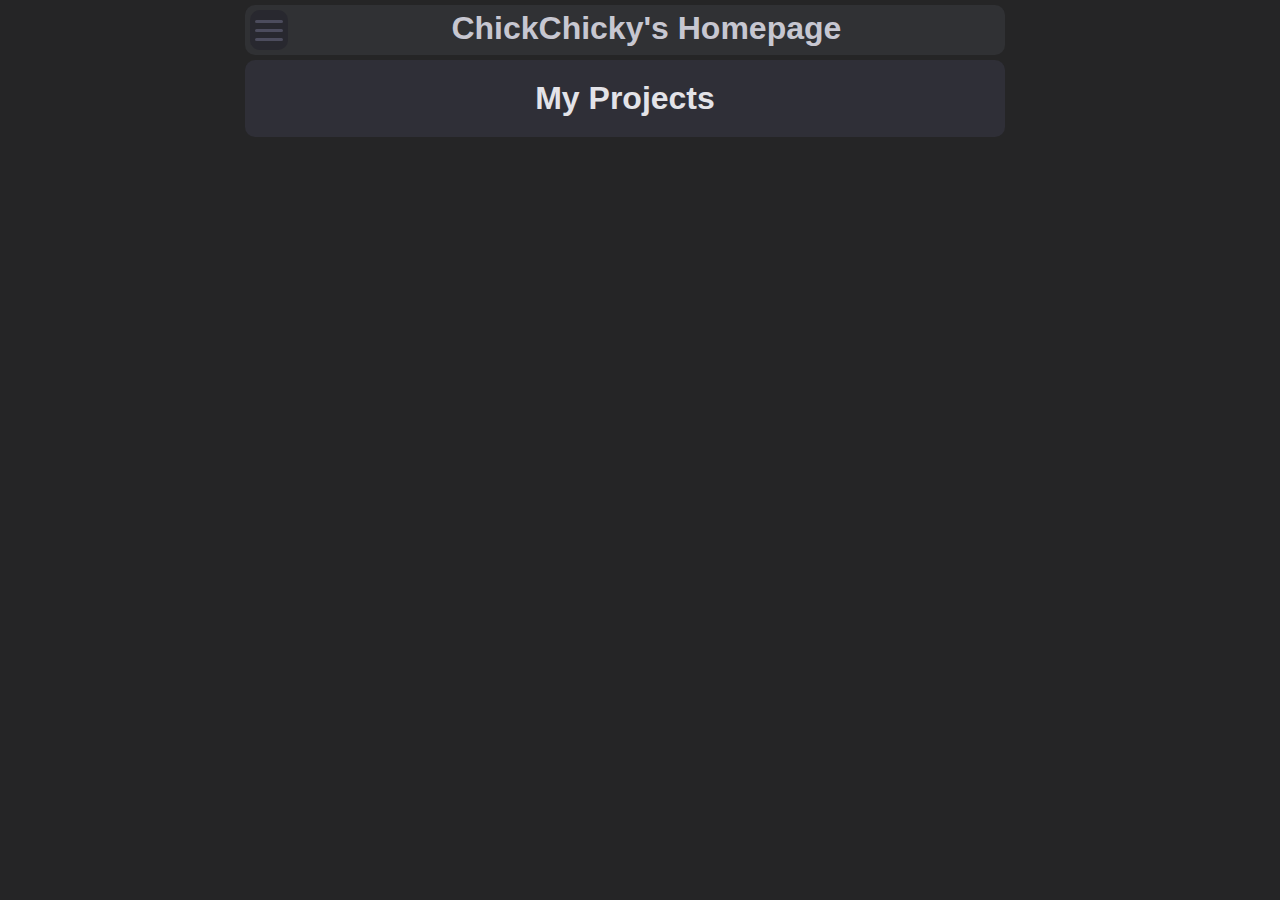
==== commit 9a01f5c0: "updated yt link" ====
--- a/index.html
+++ b/index.html
@@ -11,45 +11,45 @@
     </head>
 
     <body>
+
+        <div id="body-wrapper">
         
-        <div id="top-bar">
-            <div id="hamburger-menu">
-                <div></div>
-                <div></div>
-                <div></div>
-            </div>
-            <div id="top-bar-text">
-                <h1>ChickChicky's Homepage</h1>
-            </div>
-        </div>
-
-        <div id="body">
-            <article style="text-align: center">
-                <h1 style="margin: 10px"><a href="projects.html">My Projects</a></h1>
-            </article>
-        </div>
-
-        <nav id="hamburger-menu-bar" class="close-menu">
-            <div id="close-hamburger-menu">Close</div>
-
-            <h2> Menu </h2>
-
-            <div id="medias">
-                <a href="https://www.youtube.com/@chickchicky3952">
-                    <svg id="yt-link" width="20" height="20" viewBox="0 0 16 16">
-                        <path d="M8.051 1.999h.089c.822.003 4.987.033 6.11.335a2.01 2.01 0 0 1 1.415 1.42c.101.38.172.883.22 1.402l.01.104.022.26.008.104c.065.914.073 1.77.074 1.957v.075c-.001.194-.01 1.108-.082 2.06l-.008.105-.009.104c-.05.572-.124 1.14-.235 1.558a2.007 2.007 0 0 1-1.415 1.42c-1.16.312-5.569.334-6.18.335h-.142c-.309 0-1.587-.006-2.927-.052l-.17-.006-.087-.004-.171-.007-.171-.007c-1.11-.049-2.167-.128-2.654-.26a2.007 2.007 0 0 1-1.415-1.419c-.111-.417-.185-.986-.235-1.558L.09 9.82l-.008-.104A31.4 31.4 0 0 1 0 7.68v-.123c.002-.215.01-.958.064-1.778l.007-.103.003-.052.008-.104.022-.26.01-.104c.048-.519.119-1.023.22-1.402a2.007 2.007 0 0 1 1.415-1.42c.487-.13 1.544-.21 2.654-.26l.17-.007.172-.006.086-.003.171-.007A99.788 99.788 0 0 1 7.858 2h.193zM6.4 5.209v4.818l4.157-2.408L6.4 5.209z"></path>
-                    </svg>
-                </a>
-                <a href="https://github.com/ChickChicky">
-                    <svg id="gh-link" width="20" height="20" viewBox="0 0 16 16">
-                        <path d="M8 0C3.58 0 0 3.58 0 8c0 3.54 2.29 6.53 5.47 7.59.4.07.55-.17.55-.38 0-.19-.01-.82-.01-1.49-2.01.37-2.53-.49-2.69-.94-.09-.23-.48-.94-.82-1.13-.28-.15-.68-.52-.01-.53.63-.01 1.08.58 1.23.82.72 1.21 1.87.87 2.33.66.07-.52.28-.87.51-1.07-1.78-.2-3.64-.89-3.64-3.95 0-.87.31-1.59.82-2.15-.08-.2-.36-1.02.08-2.12 0 0 .67-.21 2.2.82.64-.18 1.32-.27 2-.27.68 0 1.36.09 2 .27 1.53-1.04 2.2-.82 2.2-.82.44 1.1.16 1.92.08 2.12.51.56.82 1.27.82 2.15 0 3.07-1.87 3.75-3.65 3.95.29.25.54.73.54 1.48 0 1.07-.01 1.93-.01 2.2 0 .21.15.46.55.38A8.012 8.012 0 0 0 16 8c0-4.42-3.58-8-8-8z"></path>
-                    </svg>
-                </a>
+            <div id="top-bar">
+                <div id="hamburger-menu">
+                    <div></div>
+                    <div></div>
+                    <div></div>
+                </div>
+                <div id="top-bar-text">
+                    <h1>ChickChicky's Homepage</h1>
+                </div>
             </div>
 
-            <div class="hmi-container"> <a class="hamburger-menu-item" href="/">Homepage</a>       </div>
-            <div class="hmi-container"> <a class="hamburger-menu-item" href="/projects">My Projects</a> </div>
-        </nav>
+            <nav id="hamburger-menu-bar" class="close-menu">
+                <div id="medias">
+                    <a href="https://www.youtube.com/@chickchicky">
+                        <svg id="yt-link" width="20" height="20" viewBox="0 0 16 16">
+                            <path d="M8.051 1.999h.089c.822.003 4.987.033 6.11.335a2.01 2.01 0 0 1 1.415 1.42c.101.38.172.883.22 1.402l.01.104.022.26.008.104c.065.914.073 1.77.074 1.957v.075c-.001.194-.01 1.108-.082 2.06l-.008.105-.009.104c-.05.572-.124 1.14-.235 1.558a2.007 2.007 0 0 1-1.415 1.42c-1.16.312-5.569.334-6.18.335h-.142c-.309 0-1.587-.006-2.927-.052l-.17-.006-.087-.004-.171-.007-.171-.007c-1.11-.049-2.167-.128-2.654-.26a2.007 2.007 0 0 1-1.415-1.419c-.111-.417-.185-.986-.235-1.558L.09 9.82l-.008-.104A31.4 31.4 0 0 1 0 7.68v-.123c.002-.215.01-.958.064-1.778l.007-.103.003-.052.008-.104.022-.26.01-.104c.048-.519.119-1.023.22-1.402a2.007 2.007 0 0 1 1.415-1.42c.487-.13 1.544-.21 2.654-.26l.17-.007.172-.006.086-.003.171-.007A99.788 99.788 0 0 1 7.858 2h.193zM6.4 5.209v4.818l4.157-2.408L6.4 5.209z"></path>
+                        </svg>
+                    </a>
+                    <a href="https://github.com/ChickChicky">
+                        <svg id="gh-link" width="20" height="20" viewBox="0 0 16 16">
+                            <path d="M8 0C3.58 0 0 3.58 0 8c0 3.54 2.29 6.53 5.47 7.59.4.07.55-.17.55-.38 0-.19-.01-.82-.01-1.49-2.01.37-2.53-.49-2.69-.94-.09-.23-.48-.94-.82-1.13-.28-.15-.68-.52-.01-.53.63-.01 1.08.58 1.23.82.72 1.21 1.87.87 2.33.66.07-.52.28-.87.51-1.07-1.78-.2-3.64-.89-3.64-3.95 0-.87.31-1.59.82-2.15-.08-.2-.36-1.02.08-2.12 0 0 .67-.21 2.2.82.64-.18 1.32-.27 2-.27.68 0 1.36.09 2 .27 1.53-1.04 2.2-.82 2.2-.82.44 1.1.16 1.92.08 2.12.51.56.82 1.27.82 2.15 0 3.07-1.87 3.75-3.65 3.95.29.25.54.73.54 1.48 0 1.07-.01 1.93-.01 2.2 0 .21.15.46.55.38A8.012 8.012 0 0 0 16 8c0-4.42-3.58-8-8-8z"></path>
+                        </svg>
+                    </a>
+                </div>
+
+                <div class="hmi-container"> <a class="hamburger-menu-item" href="/">Homepage</a>       </div>
+                <div class="hmi-container"> <a class="hamburger-menu-item" href="/projects">My Projects</a> </div>
+            </nav>
+
+            <div id="body">
+                <article style="text-align: center">
+                    <h1 style="margin: 10px"><a href="/projects">My Projects</a></h1>
+                </article>
+            </div>
+
+        </div>
 
     </body>
 
--- a/style.css
+++ b/style.css
@@ -59,27 +59,23 @@
 }
 
 #hamburger-menu-bar {
-    position: fixed;
-    height: 100%;
-    top: 0;
-    border-bottom-right-radius: 20px;
-    border-top-right-radius: 20px;
+    width:100%;
+    border-radius: 20px;
     background-color: rgb(42, 42, 43);
-    display: block;
-    padding-left: 10px;
-    padding-right: 10px;
     transition-duration: 0.5s;
     display: flex;
     flex-direction: column;
 }
 
 .open-menu {
-    left: 0;
+    transform:scaleY(1);
+    height: 100px;
     transition-duration: 0.5s;
 }
 
 .close-menu {
-    left: calc( 0px - 100px - 20px );
+    transform:scaleY(0);
+    height: 0;
     transition-duration: 0.5s;
 }
 
@@ -178,6 +174,43 @@
     background-color: rgb(37, 37, 38);
     margin: 0;
     font-family: 'Gill Sans', 'Gill Sans MT', Calibri, 'Trebuchet MS', sans-serif;
+    width: 100%; 
+    height: 100%;
+    display: flex;
+    justify-content: center;
+}
+
+::-webkit-scrollbar {
+    width: 10px;
+}
+
+::-webkit-scrollbar-track {
+background: hsl(240, 8%, 20%); 
+}
+
+::-webkit-scrollbar-thumb {
+    background: hsl(240, 10%, 40%); 
+    border-radius: 10px;
+}
+
+::-webkit-scrollbar-thumb:hover {
+background: hsl(240, 12%, 50%);
+}
+
+#background {
+    background-color: rgb(37, 37, 38);
+    margin:0; 
+    padding:0; 
+    position:fixed; 
+    z-index: -1000;
+    top:0; 
+    left:0;
+    width: 100%; 
+    height: 100%;
+}
+
+#body-wrapper {
+    width: 800px;
 }
 
 /* index.html rules */
@@ -223,6 +256,24 @@
     display: flex;
     flex-direction: column;
     color: hsl(240, 10%, 80%);
+}
+
+#body article h1 a {
+    color: hsl(240, 10%, 90%);
+    text-decoration: none;
+    transition: 0.1s;
+}
+
+#body article h1 a:hover {
+    color: hsl(240, 50%, 50%);
+    text-decoration: none;
+    transition: 0.1s;
+}
+
+#body article a:visited {
+    color: hsl(240, 73%, 50%);
+    text-decoration: underline;
+    transition-duration: 0.1s;
 }
 
 /* projects.html rules */
@@ -246,6 +297,7 @@
     font-size: large;
     color: rgb(212, 212, 227);
 }
+
 #search-text::selection {
     background: hsl(240, 23%, 45%);
 }
@@ -296,6 +348,12 @@
     transition: 0.1s;
 }
 
+.project h1 a:visited {
+    color: hsl(240, 10%, 90%);
+    text-decoration: none;
+    transition: 0.1s;
+}
+
 .project p {
     color: hsl(240, 5%, 80%);
     margin-top: 10px; 
@@ -317,6 +375,12 @@
     transition-duration: 0.1s;
 }
 
+.project p a:visited {
+    color: hsl(240, 100%, 70%);
+    text-decoration: underline;
+    transition-duration: 0.1s;
+}
+
 .public {
     border-bottom: 2px solid rgb(0, 128, 0) !important;
     margin-bottom: 10px !important;
